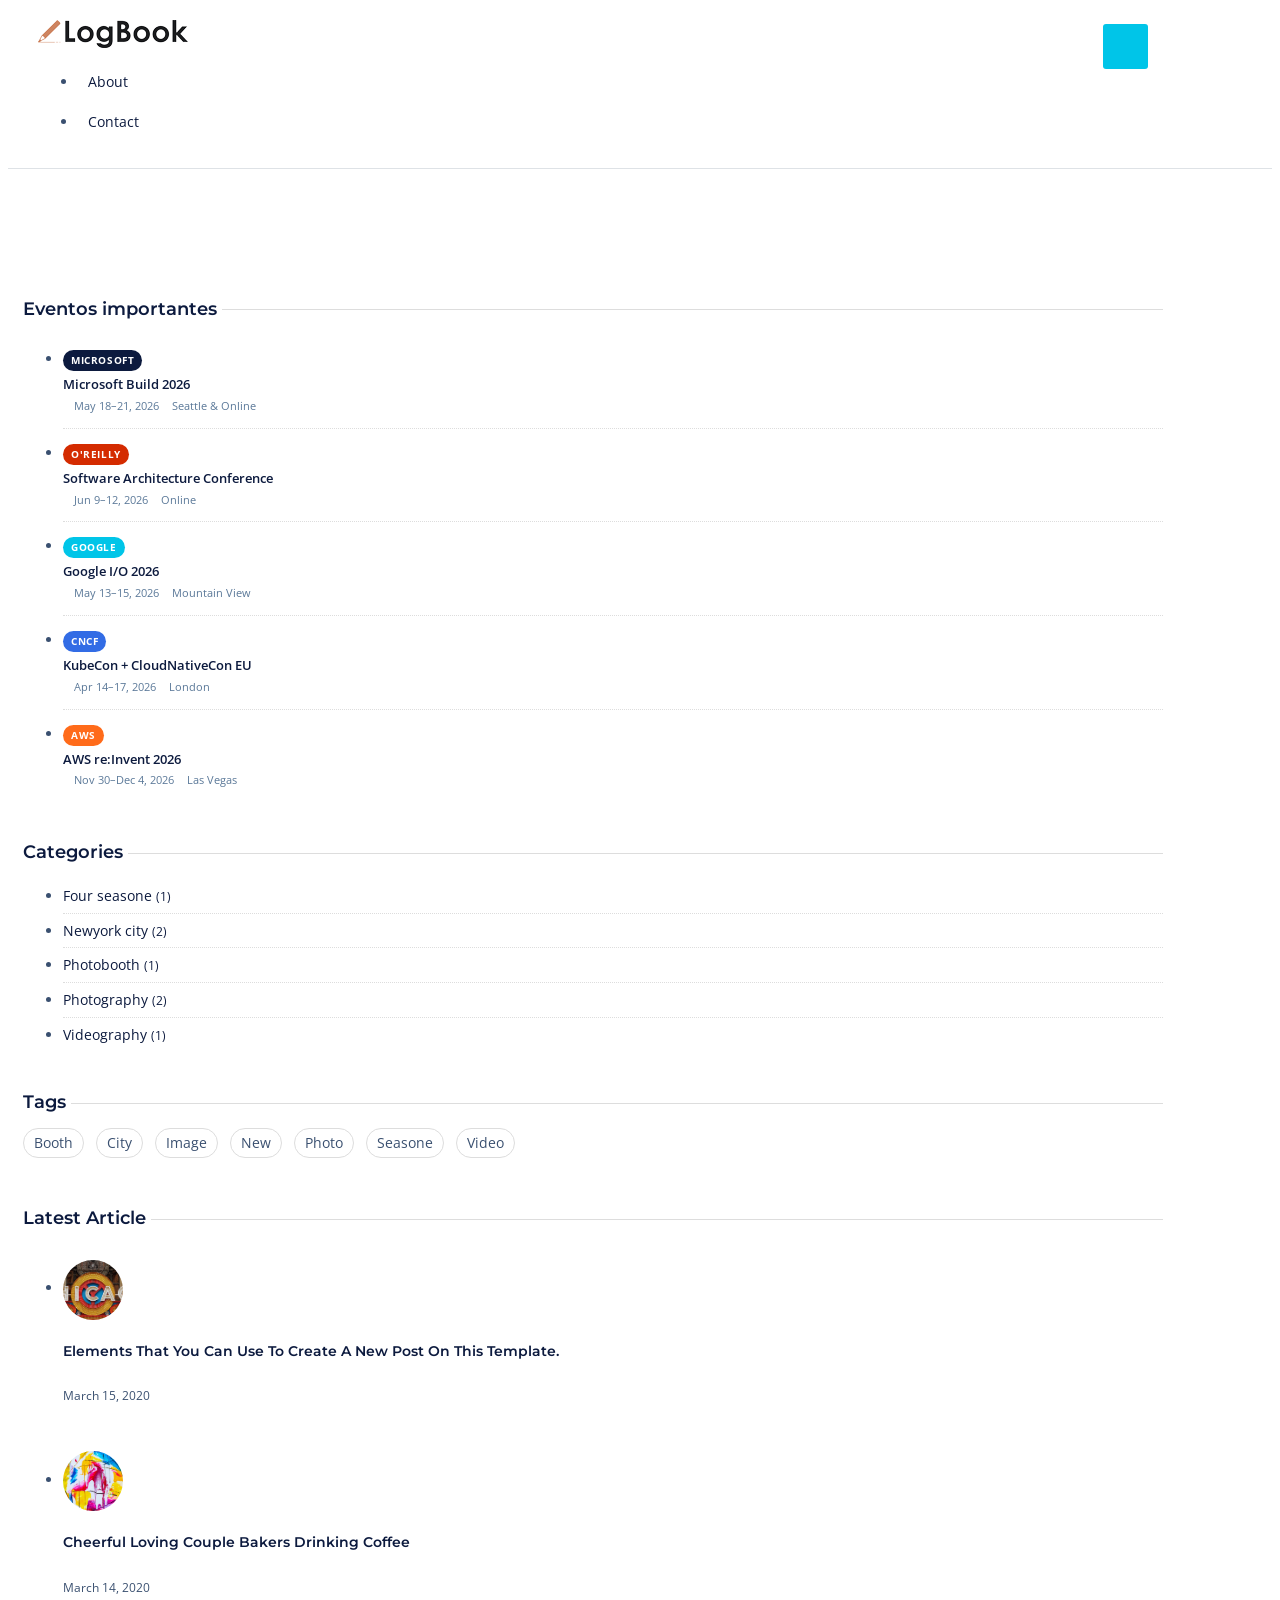
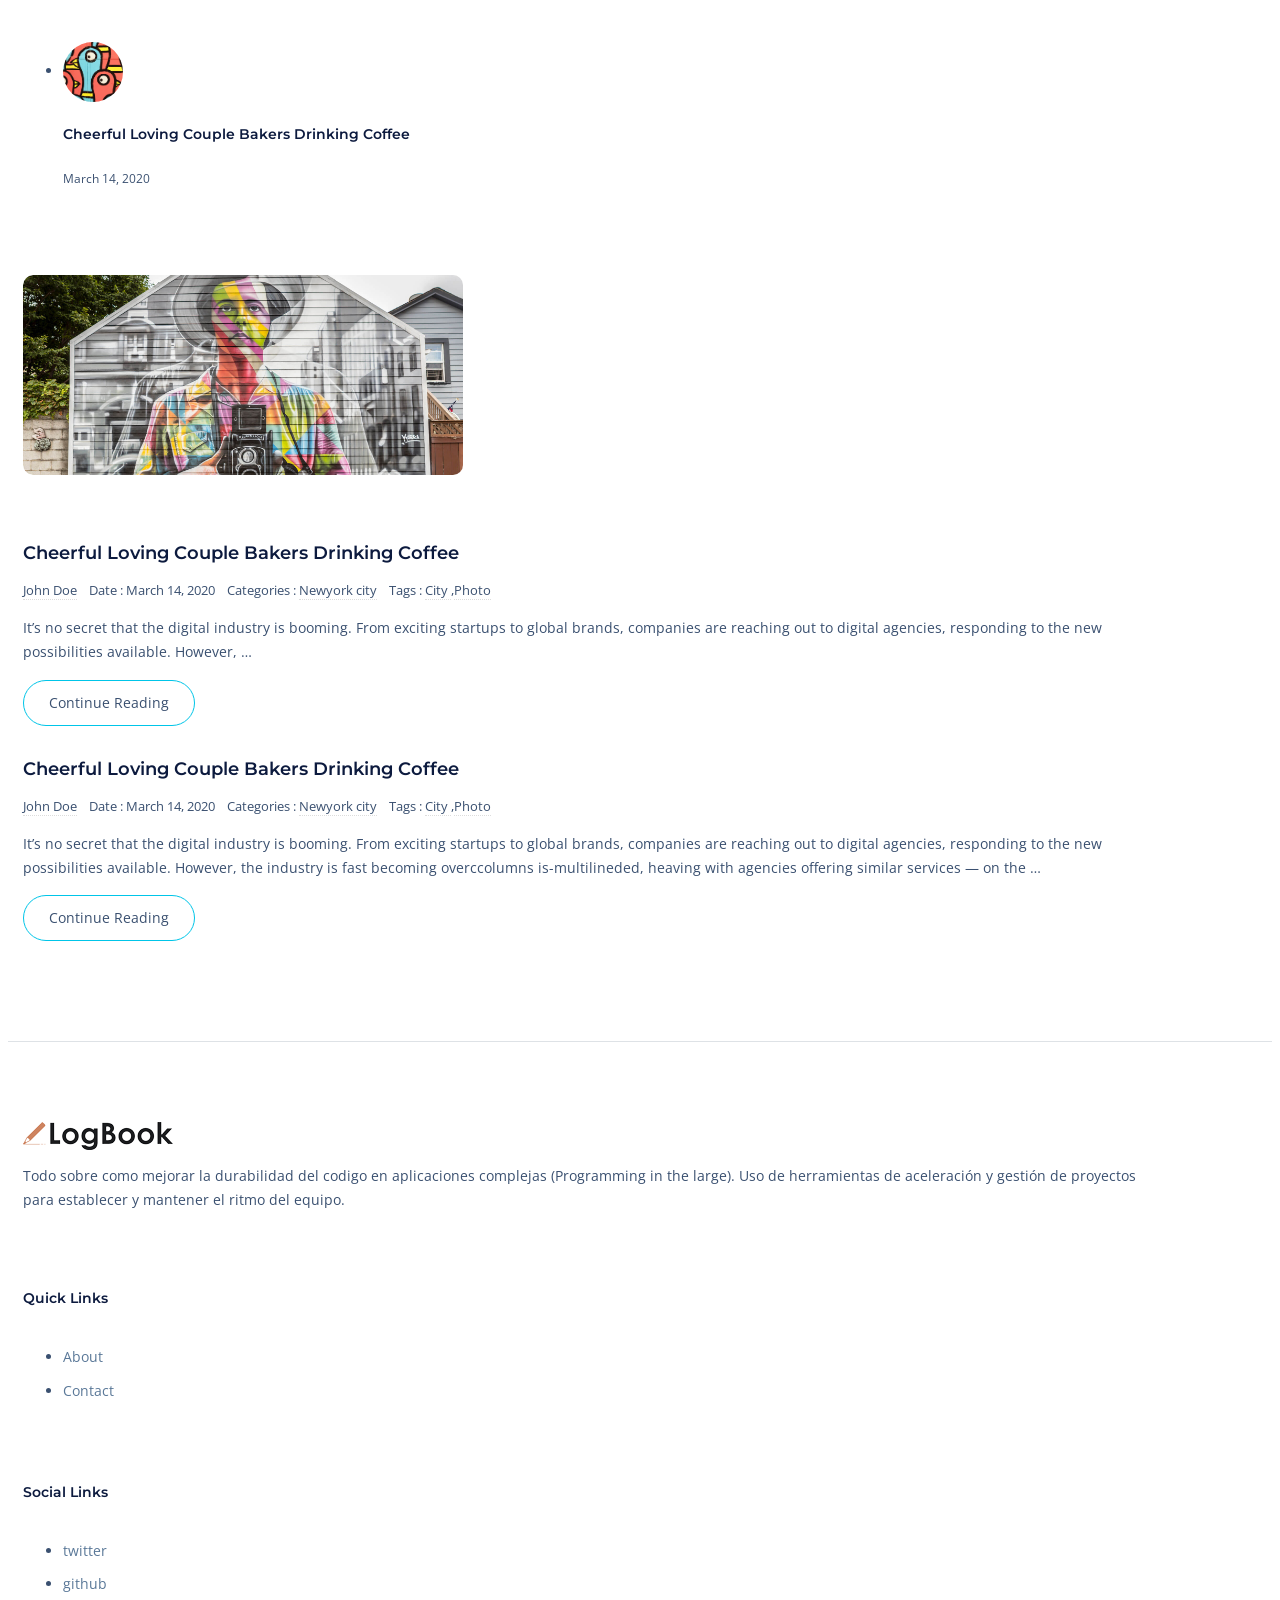
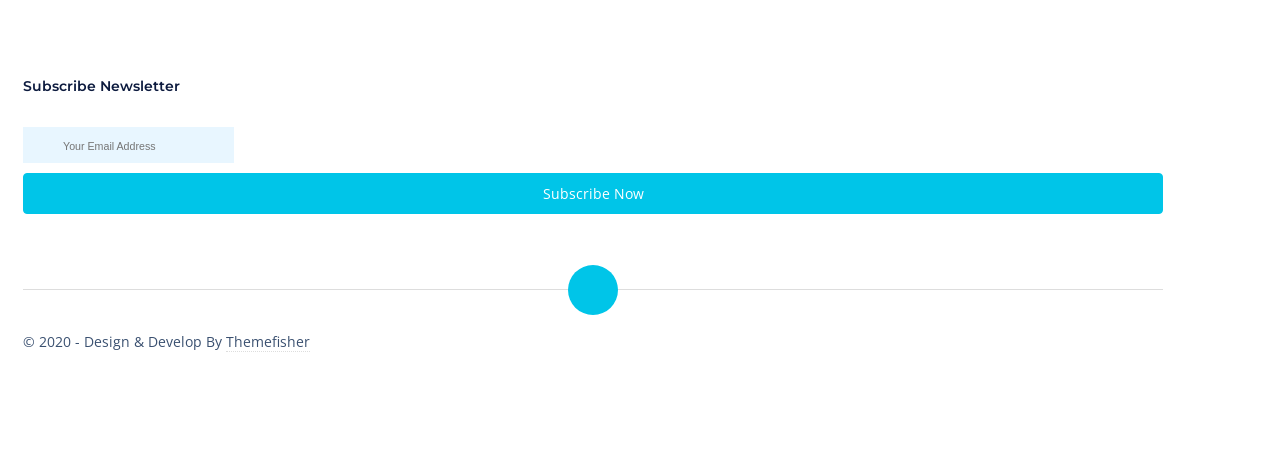
==== index.html @ 11b7b6e5 "Add files via upload" ====
<!DOCTYPE html>

<!--
 // WEBSITE: https://themefisher.com
 // TWITTER: https://twitter.com/themefisher
 // FACEBOOK: https://www.facebook.com/themefisher
 // GITHUB: https://github.com/themefisher/
-->

<html lang="en-us">

<head>
   <meta charset="utf-8">
   <title>Logbook - Homepage List Left</title>

   <!-- mobile responsive meta -->
   <meta name="viewport" content="width=device-width, initial-scale=1, maximum-scale=5">
   <meta name="description" content="This is meta description">
   <meta name="author" content="Themefisher">

   <!-- plugins -->
   <link rel="preload" href="https://fonts.gstatic.com/s/opensans/v18/mem8YaGs126MiZpBA-UFWJ0bbck.woff2" style="font-display: optional;">
   <link rel="stylesheet" href="plugins/bulma/bulma.min.css">
   <link rel="stylesheet" href="https://fonts.googleapis.com/css?family=Montserrat:600%7cOpen&#43;Sans&amp;display=swap" media="screen">

   <link rel="stylesheet" href="plugins/themify-icons/themify-icons.css">
   <link rel="stylesheet" href="plugins/slick/slick.css">

   <!-- Main Stylesheet -->
   <link rel="stylesheet" href="css/style.css">

   <!--Favicon-->
   <link rel="shortcut icon" href="images/favicon.png" type="image/x-icon">
   <link rel="icon" href="images/favicon.png" type="image/x-icon">
</head>

<body>
<!-- navigation -->
<header class="is-sticky-top bg-white border-bottom border-default">
   <div class="container">

      <nav class="navigation navbar is-white">
         <a class="navbar-brand is-inline-flex ml-0 is-align-items-center" href="index.html">
            <img src="images/logo.png" alt="logo">
         </a>
         <button role="button" class="navbar-burger burger" data-hidden="true" data-target="navigation">
            <span aria-hidden="true"></span>
            <span aria-hidden="true"></span>
            <span aria-hidden="true"></span>
         </button>

         <ul class="navbar-end navbar-menu" id="navigation">
                  
            <li class="navbar-item">
               <a class="navbar-link is-arrowless" href="about.html">About</a>
            </li>
                
            <li class="navbar-item">
               <a class="navbar-link is-arrowless" href="contact.html">Contact</a>
            </li>
            


            <!-- search -->
            <div class="search">
               <div class="search-wrapper">
                  <form action="javascript:void(0)" class="h-100">
                     <input class="search-box pl-4" id="search-query" name="s" type="search" placeholder="Type &amp; Hit Enter...">
                  </form>
                  <button id="searchClose" class="search-close"><i class="ti-close text-dark"></i></button>
               </div>
            </div>
         </ul>
      </nav>
   </div>
</header>
<!-- /navigation -->

<section class="section">
	<div class="container">
		<div class="columns is-desktop is-multiline">
			<aside class="column is-4-desktop">
				   <!-- Upcoming Events -->
   <div class="widget">
      <h5 class="widget-title"><span>Eventos importantes</span></h5>
      <ul class="list-unstyled events-list">

         <li class="event-item">
            <span class="event-badge badge-microsoft">Microsoft</span>
            <a href="#!" class="event-name">Microsoft Build 2026</a>
            <div class="event-meta">
               <i class="ti-calendar"></i> May 18–21, 2026
               <span class="event-location"><i class="ti-location-pin"></i> Seattle &amp; Online</span>
            </div>
         </li>

         <li class="event-item">
            <span class="event-badge badge-oreilly">O'Reilly</span>
            <a href="#!" class="event-name">Software Architecture Conference</a>
            <div class="event-meta">
               <i class="ti-calendar"></i> Jun 9–12, 2026
               <span class="event-location"><i class="ti-location-pin"></i> Online</span>
            </div>
         </li>

         <li class="event-item">
            <span class="event-badge badge-google">Google</span>
            <a href="#!" class="event-name">Google I/O 2026</a>
            <div class="event-meta">
               <i class="ti-calendar"></i> May 13–15, 2026
               <span class="event-location"><i class="ti-location-pin"></i> Mountain View</span>
            </div>
         </li>

         <li class="event-item">
            <span class="event-badge badge-cncf">CNCF</span>
            <a href="#!" class="event-name">KubeCon + CloudNativeCon EU</a>
            <div class="event-meta">
               <i class="ti-calendar"></i> Apr 14–17, 2026
               <span class="event-location"><i class="ti-location-pin"></i> London</span>
            </div>
         </li>

         <li class="event-item">
            <span class="event-badge badge-aws">AWS</span>
            <a href="#!" class="event-name">AWS re:Invent 2026</a>
            <div class="event-meta">
               <i class="ti-calendar"></i> Nov 30–Dec 4, 2026
               <span class="event-location"><i class="ti-location-pin"></i> Las Vegas</span>
            </div>
         </li>

      </ul>
   </div>
   <!-- categories -->
   <div class="widget">
      <h5 class="widget-title"><span>Categories</span></h5>
      <ul class="list-unstyled widget-list">
         <li><a href="#!" class="is-flex">Four seasone
               <small class="ml-auto">(1)</small></a>
         </li>
         <li><a href="#!" class="is-flex">Newyork city
               <small class="ml-auto">(2)</small></a>
         </li>
         <li><a href="#!" class="is-flex">Photobooth
               <small class="ml-auto">(1)</small></a>
         </li>
         <li><a href="#!" class="is-flex">Photography
               <small class="ml-auto">(2)</small></a>
         </li>
         <li><a href="#!" class="is-flex">Videography
               <small class="ml-auto">(1)</small></a>
         </li>
      </ul>
   </div>
   <!-- tags -->
   <div class="widget">
      <h5 class="widget-title"><span>Tags</span></h5>
      <ul class="list-inline widget-list-inline">
         <li class="list-inline-item"><a href="#!">Booth</a>
         </li>
         <li class="list-inline-item"><a href="#!">City</a>
         </li>
         <li class="list-inline-item"><a href="#!">Image</a>
         </li>
         <li class="list-inline-item"><a href="#!">New</a>
         </li>
         <li class="list-inline-item"><a href="#!">Photo</a>
         </li>
         <li class="list-inline-item"><a href="#!">Seasone</a>
         </li>
         <li class="list-inline-item"><a href="#!">Video</a>
         </li>
      </ul>
   </div>
   <!-- latest post -->
   <div class="widget">
      <h5 class="widget-title"><span>Latest Article</span></h5>
      <!-- post-item -->
      <ul class="list-unstyled widget-list">
         <li class="media widget-post is-align-items-center">
            <a href="post-elements.html">
               <img loading="lazy" src="images/post/post-6.jpg">
            </a>
            <div class="ml-4">
               <h5 class="h6 mb-0"><a href="post-elements.html">Elements That You Can Use To Create A New Post On
                     This Template.</a></h5>
               <small>March 15, 2020</small>
            </div>
         </li>
      </ul>
      <ul class="list-unstyled widget-list">
         <li class="media widget-post is-align-items-center">
            <a href="post-details-1.html">
               <img loading="lazy" src="images/post/post-1.jpg">
            </a>
            <div class="ml-4">
               <h5 class="h6 mb-0"><a href="post-details-1.html">Cheerful Loving Couple Bakers Drinking Coffee</a>
               </h5>
               <small>March 14, 2020</small>
            </div>
         </li>
      </ul>
      <ul class="list-unstyled widget-list">
         <li class="media widget-post is-align-items-center">
            <a href="post-details-2.html">
               <img loading="lazy" src="images/post/post-2.jpg">
            </a>
            <div class="ml-4">
               <h5 class="h6 mb-0"><a href="post-details-2.html">Cheerful Loving Couple Bakers Drinking Coffee</a>
               </h5>
               <small>March 14, 2020</small>
            </div>
         </li>
      </ul>
   </div>
			</aside>
			<div class="column is-8-desktop">
				<article class="columns is-multiline is-justify-content-center mb-6">
					<div class="column is-4-tablet">
						<div class="post-slider slider-sm">
							<img loading="lazy" src="images/post/post-5.jpg" class="" alt="post-thumb" style="height:200px; object-fit: cover;">
						</div>
					</div>
					<div class="column is-8-tablet">
						<h3 class="h5"><a class="post-title" href="post-details-1.html">Cheerful Loving Couple Bakers Drinking
                        Coffee</a></h3>
						<ul class="list-inline post-meta mb-2">
							<li class="list-inline-item"><i class="ti-user mr-2"></i><a href="author.html">John Doe</a>
							</li>
							<li class="list-inline-item">Date : March 14, 2020</li>
							<li class="list-inline-item">Categories : <a href="#!" class="ml-1">Newyork city </a>
							</li>
							<li class="list-inline-item">Tags : <a href="#!" class="ml-1">City </a> ,<a href="#!" class="ml-1">Photo </a>
							</li>
						</ul>
						<p>It’s no secret that the digital industry is booming. From exciting startups to global brands, companies are reaching out to digital agencies, responding to the new possibilities available. However, …</p> <a href="post-details-1.html" class="btn btn-outline-primary">Continue Reading</a>
					</div>
				</article>
				<article class="columns is-multiline is-justify-content-center mb-6">
					<div class="column is-12">
						<h3 class="h5"><a class="post-title" href="post-details-2.html">Cheerful Loving Couple Bakers Drinking
                        Coffee</a></h3>
						<ul class="list-inline post-meta mb-2">
							<li class="list-inline-item"><i class="ti-user mr-2"></i><a href="author.html">John Doe</a>
							</li>
							<li class="list-inline-item">Date : March 14, 2020</li>
							<li class="list-inline-item">Categories : <a href="#!" class="ml-1">Newyork city </a>
							</li>
							<li class="list-inline-item">Tags : <a href="#!" class="ml-1">City </a> ,<a href="#!" class="ml-1">Photo </a>
							</li>
						</ul>
						<p>It’s no secret that the digital industry is booming. From exciting startups to global brands, companies are reaching out to digital agencies, responding to the new possibilities available. However, the industry is fast becoming overccolumns is-multilineded, heaving with agencies offering similar services — on the …</p> <a href="post-details-2.html" class="btn btn-outline-primary">Continue Reading</a>
					</div>
				</article>
			</div>
		</div>
	</div>
</section>

   <footer class="section-sm pb-0 border-top border-default">
      <div class="container">
         <div class="columns is-multiline is-justify-content-space-between">
            <div class="column is-3-desktop">
               <a class="mb-5 is-block" href="index.html">
                  <img class="" width="150px" src="images/logo.png" alt="LogBook">
               </a>
               <p>Todo sobre como mejorar la durabilidad del codigo en aplicaciones complejas (Programming in the large). Uso de herramientas de aceleración y gestión de proyectos para establecer y mantener el ritmo del equipo. </p>
            </div>

            <div class="column is-2-widescreen is-3-desktop is-6">
               <h6 class="mb-4">Quick Links</h6>
               <ul class="list-unstyled footer-list">
                  <li><a href="about.html">About</a></li>
                  <li><a href="contact.html">Contact</a></li>
               </ul>
            </div>

            <div class="column is-2-widescreen is-3-desktop is-6">
               <h6 class="mb-4">Social Links</h6>
               <ul class="list-unstyled footer-list">
                  <li><a href="#">twitter</a></li>
                  <li><a href="#">github</a></li>
               </ul>
            </div>

            <div class="column is-3-desktop">
               <h6 class="mb-4">Subscribe Newsletter</h6>
               <form class="subscription" action="javascript:void(0)" method="post">
                  <div class="is-relative">
                     <i class="ti-email email-icon"></i>
                     <input type="email" class="input" placeholder="Your Email Address">
                  </div>
                  <button class="btn btn-primary w-100 rounded mt-2" type="submit">Subscribe now</button>
               </form>
            </div>
         </div>
         <div class="scroll-top">
            <a href="javascript:void(0);" id="scrollTop"><i class="ti-angle-up"></i></a>
         </div>
         <div class="has-text-centered">
            <p class="content">&copy; 2020 - Design &amp; Develop By <a href="https://themefisher.com/" target="_blank">Themefisher</a></p>
         </div>
      </div>
   </footer>


   <!-- JS Plugins -->
   <script src="plugins/jQuery/jquery.min.js"></script>
   <script src="plugins/slick/slick.min.js"></script>

   <!-- Main Script -->
   <script src="js/script.js"></script>
</body>
</html>
---- css/style.css ----
/**
 * WEBSITE: https://themefisher.com
 * TWITTER: https://twitter.com/themefisher
 * FACEBOOK: https://www.facebook.com/themefisher
 * GITHUB: https://github.com/themefisher/
 */

/*!------------------------------------------------------------------
[MAIN STYLESHEET]

PROJECT:	Project Name
VERSION:	Versoin Number
-------------------------------------------------------------------*/
/*------------------------------------------------------------------
[TABLE OF CONTENTS]
-------------------------------------------------------------------*/
/*  typography */
body {
  line-height: 1.7;
  font-family: "Open Sans", sans-serif;
  -webkit-font-smoothing: antialiased;
  color: #3A5070;
  font-size: 14px;
}

p, .paragraph {
  font-weight: 400;
  color: #3A5070;
  font-size: 14px;
  line-height: 1.7;
  font-family: "Open Sans", sans-serif;
  margin-bottom: 1rem;
}

h1, h2, h3, h4, h5, h6 {
  color: #0C1A3E;
  font-family: "Montserrat", sans-serif;
  font-weight: 600;
  line-height: 1.2;
}

h1, .h1 {
  font-size: 45px;
}

h2, .h2 {
  font-size: 36px;
}

h3, .h3 {
  font-size: 28px;
  margin-bottom: 0.5rem;
}

h4, .h4 {
  font-size: 22px;
}

h5, .h5 {
  font-size: 18px;
}

h6, .h6 {
  font-size: 14px;
}

/* Button style */
.btn {
  font-size: 14px;
  font-family: "Open Sans", sans-serif;
  text-transform: capitalize;
  padding: 10px 25px;
  border-radius: 50px;
  border: 1px solid;
  position: relative;
  z-index: 1;
  transition: 0.2s ease;
  display: inline-block;
}
.btn:hover, .btn:active, .btn:focus {
  outline: 0;
  box-shadow: none !important;
}

.btn-primary {
  background: #00C5E8;
  color: #fff;
  border-color: #00C5E8;
}
.btn-primary:active, .btn-primary:hover, .btn-primary.focus, .btn-primary.active {
  background: #00C5E8 !important;
  border-color: #00C5E8 !important;
}

.btn-outline-primary {
  background: transparent;
  color: #3A5070;
  border-color: #00C5E8;
}
.btn-outline-primary:active, .btn-outline-primary:hover, .btn-outline-primary.focus, .btn-outline-primary.active {
  background: #00C5E8 !important;
  border-color: #00C5E8 !important;
  color: #fff;
}

.btn-outline-light {
  background: transparent;
  color: #3A5070;
  border-color: #ddd;
}
.btn-outline-light:active, .btn-outline-light:hover, .btn-outline-light.focus, .btn-outline-light.active {
  background: #E8F6FF !important;
  border-color: #ddd !important;
}

body {
  background-color: #fff;
  overflow-x: hidden;
}

::-moz-selection {
  background: #33D4F5;
  color: #fff;
}

::selection {
  background: #33D4F5;
  color: #fff;
}

/* preloader */
.preloader {
  position: fixed;
  top: 0;
  left: 0;
  right: 0;
  bottom: 0;
  background-color: #fff;
  z-index: 9999;
  display: flex;
  align-items: center;
  justify-content: center;
}

img {
  vertical-align: middle;
  border: 0;
}

a,
a:hover,
a:focus {
  text-decoration: none;
}

a,
button,
select {
  cursor: pointer;
  transition: 0.2s ease;
}
a:focus,
button:focus,
select:focus {
  outline: 0;
}

a:hover {
  color: #00C5E8;
}

.slick-slide {
  outline: 0;
}

@media screen and (min-width: 1216px) {
  .container:not(.is-max-desktop) {
    max-width: 1140px;
  }
}
@media (max-width: 1023px) {
  .container {
    max-width: 765px;
  }
}
@media (max-width: 768px) {
  .container {
    max-width: 540px;
  }
}

.container,
.container-fluid {
  padding-left: 15px;
  padding-right: 15px;
}

.column {
  padding: 15px;
}

.columns {
  margin-left: -15px;
  margin-right: -15px;
  margin-top: -15px;
}

.columns:last-child {
  margin-bottom: -15px;
}

.section {
  padding-top: 100px;
  padding-bottom: 100px;
  padding-left: 0 !important;
  padding-right: 0 !important;
}
.section-sm {
  padding-top: 80px;
  padding-bottom: 80px;
}

.bg-cover {
  background-size: cover;
  background-position: center center;
  background-repeat: no-repeat;
}

.border-primary {
  border-color: #ddd !important;
}

/* overlay */
.overlay {
  position: relative;
}
.overlay::before {
  position: absolute;
  content: "";
  height: 100%;
  width: 100%;
  top: 0;
  left: 0;
  background: #000;
  opacity: 0.5;
}

.outline-0 {
  outline: 0 !important;
}

.d-unset {
  display: unset !important;
}

.bg-primary {
  background: #00C5E8 !important;
}

.text-primary {
  color: #00C5E8 !important;
}

.text-color {
  color: #3A5070;
}

.mb-10 {
  margin-bottom: 10px !important;
}

.mb-20 {
  margin-bottom: 20px !important;
}

.mb-30 {
  margin-bottom: 30px !important;
}

.mb-40 {
  margin-bottom: 40px !important;
}

.mb-50 {
  margin-bottom: 50px !important;
}

.mb-60 {
  margin-bottom: 60px !important;
}

.mb-70 {
  margin-bottom: 70px !important;
}

.mb-80 {
  margin-bottom: 80px !important;
}

.mb-90 {
  margin-bottom: 90px !important;
}

.mb-100 {
  margin-bottom: 100px !important;
}

.zindex-1 {
  z-index: 1;
}

.overflow-hidden {
  overflow: hidden;
}

.rounded-lg, .post-slider {
  border-radius: 10px !important;
}

.border-default {
  border-color: #ddd !important;
}

.input {
  background-color: transparent;
  box-shadow: none !important;
  height: calc(1.5em + 0.75rem + 2px);
}
.input:focus {
  outline: 0;
  box-shadow: none;
  border-color: #00C5E8;
}
.input::-moz-placeholder {
  font-size: 80%;
}
.input::placeholder {
  font-size: 80%;
}

.list-inline {
  padding-left: 0;
  list-style: none;
}
.list-inline .list-inline-item {
  display: inline-block;
}
.list-inline .list-inline-item:not(:last-child) {
  margin-right: 0.5rem;
}

.mx-auto {
  margin-left: auto;
  margin-right: auto;
}

.ml-auto {
  margin-left: auto;
}

.w-100 {
  width: 100%;
}

.bg-white {
  background-color: #fff;
}

.is-roundless {
  border-radius: 0;
}

[data-toggle=collapse] .fa {
  pointer-events: none;
}
[data-toggle=collapse][aria-expanded=true] .fa-plus::before {
  content: "\f068";
}

.is-borderless {
  border: 0 !important;
}

.is-sticky-top {
  position: -webkit-sticky;
  position: sticky;
  top: 0;
  z-index: 1020;
}

.border {
  border: 1px solid #dee2e6 !important;
}

.border-default {
  border-color: #ddd !important;
}

.border-top {
  border-top: 1px solid #dee2e6 !important;
}

.border-right {
  border-right: 1px solid #dee2e6 !important;
}

.border-bottom {
  border-bottom: 1px solid #dee2e6 !important;
}

.border-left {
  border-left: 1px solid #dee2e6 !important;
}

.border-0 {
  border: 0 !important;
}

.border-top-0 {
  border-top: 0 !important;
}

.border-right-0 {
  border-right: 0 !important;
}

.border-bottom-0 {
  border-bottom: 0 !important;
}

.border-left-0 {
  border-left: 0 !important;
}

.border-secondary {
  border-color: #6c757d !important;
}

.border-light {
  border-color: #f8f9fa !important;
}

.border-dark {
  border-color: #343a40 !important;
}

.border-white {
  border-color: #fff !important;
}

.border-muted {
  border-color: #404751 !important;
}

.h-100 {
  height: 100%;
}

.rounded {
  border-radius: 0.25rem !important;
}

.no-pointer {
  pointer-events: none;
}

.navbar-item {
  margin: 0;
  padding: 0.5rem 0.6rem;
}
@media (max-width: 1023px) {
  .navbar-item {
    text-align: center;
  }
}
.navbar-item .navbar-link {
  text-transform: capitalize;
  color: #0C1A3E;
}
.navbar-item .navbar-link:active, .navbar-item .navbar-link:hover {
  color: #00C5E8 !important;
  background-color: transparent !important;
}
.navbar-item .navbar-link::after {
  display: none;
}

.navbar.is-white .navbar-item.has-dropdown.is-active .navbar-link, .navbar.is-white .navbar-item.has-dropdown:focus .navbar-link, .navbar.is-white .navbar-item.has-dropdown:hover .navbar-link {
  color: #00C5E8 !important;
  background-color: transparent !important;
}

.navbar-link:not(.is-arrowless) {
  padding-right: 0.75rem !important;
}

.navbar {
  padding: 12px 15px;
}
@media (max-width: 1023px) {
  .navbar {
    padding: 12px 0;
  }
}
.navbar .has-dropdown {
  padding: 0.5rem 0.6rem;
}
.navbar .has-dropdown:hover .navbar-dropdown {
  visibility: visible;
  opacity: 1;
  transform: scaleX(1);
}
.navbar .has-dropdown .navbar-dropdown {
  box-shadow: 0px 3px 9px 0px rgba(0, 0, 0, 0.12);
  padding: 10px 0;
  border: 0;
  top: 50px;
  left: 0px;
  border-radius: 0;
  display: block;
  visibility: hidden;
  transition: 0.3s ease;
  opacity: 0;
  transform: scale(0.8);
  background: #fff;
  border-radius: 10px;
}
@media (max-width: 1023px) {
  .navbar .has-dropdown .navbar-dropdown {
    display: none;
    opacity: 1;
    visibility: visible;
    transform: scale(1);
    transform-origin: unset;
  }
}
.navbar .has-dropdown .navbar-item {
  position: relative;
  color: #0C1A3E;
  transition: 0.2s ease;
  font-size: 14px;
  padding: 6px 25px;
}
.navbar .has-dropdown .navbar-item:not(:last-child) {
  padding-bottom: 10px;
}
.navbar .has-dropdown .navbar-item:hover {
  color: #00C5E8 !important;
  background: transparent;
}

.navbar-burger:hover,
.navbar-burger {
  color: #fff !important;
  height: 2.8rem;
  width: 2.8rem;
  border: 0;
  border-radius: 3px;
  float: right;
  background-color: #00C5E8;
  margin-top: 4px;
}

/* search */
.search-btn {
  border: 0;
  background: transparent;
}

.search-wrapper {
  position: absolute;
  top: 0;
  left: 0;
  right: 0;
  height: 100%;
  z-index: 2;
  visibility: hidden;
  transition: 0.2s ease;
  opacity: 0;
}
.search-wrapper.open {
  visibility: visible;
  opacity: 1;
}

.search-box {
  height: 100%;
  width: 100%;
  border: 0;
  background: #fff;
  font-size: 20px;
  padding: 0;
}
.search-box:focus {
  box-shadow: none !important;
  outline: 0;
}

.search-close {
  position: absolute;
  right: 5px;
  top: 50%;
  transform: translateY(-50%);
  border: 0;
  background: transparent;
  page-break-after: 10px;
  font-size: 20px;
}

.post-title {
  color: #0C1A3E;
}
.post-title:hover {
  color: #00C5E8;
}

.post-meta li {
  margin-right: 10px;
  font-size: 90%;
}
.post-meta a {
  color: #3A5070;
  border-bottom: 1px dotted #ddd;
}
.post-meta a:hover {
  color: #00C5E8;
}

.recent-thumb-alt {
  font-size: 0;
  height: 60px;
  width: 60px;
  border-radius: 50%;
  background-color: #00C5E8;
  text-align: center;
}
.recent-thumb-alt::first-letter {
  font-size: 40px;
  line-height: 60px;
  color: #fff;
}

.social-icons {
  margin-bottom: 0;
}
.social-icons a {
  display: block;
  color: #5A7898;
  padding: 5px;
  font-size: 14px;
}
.social-icons a:hover {
  color: #00C5E8;
}

.social-icons-rounded {
  margin-bottom: 0;
}
.social-icons-rounded a {
  display: block;
  color: #5A7898;
  font-size: 14px;
  height: 40px;
  width: 40px;
  line-height: 40px;
  border-radius: 50%;
  border: 1px solid #ddd;
}
.social-icons-rounded a:hover {
  color: #00C5E8;
  border-color: #00C5E8;
}

.post-slider {
  overflow: hidden;
  margin-bottom: 20px;
}
.post-slider img {
  border-radius: inherit;
}
.post-slider:hover .prevArrow {
  left: 10px;
}
.post-slider:hover .nextArrow {
  right: 10px;
}

.slider-sm .slick-arrow {
  height: 35px;
  width: 35px;
  line-height: 35px;
}

.slick-arrow {
  position: absolute;
  top: 50%;
  transform: translateY(-50%);
  z-index: 9;
  height: 50px;
  width: 50px;
  line-height: 50px;
  border-radius: 50%;
  background: rgba(0, 197, 232, 0.55);
  color: #fff;
  border: 0;
}
@media (max-width: 575px) {
  .slick-arrow {
    display: none;
  }
}
.slick-arrow:focus {
  outline: 0;
}
.slick-arrow:hover {
  background: #00C5E8;
}

.prevArrow {
  left: -60px;
}

.nextArrow {
  right: -60px;
}

.pagination {
  margin-top: 50px;
}
.pagination .page-item .page-link {
  display: inline-block;
  width: 40px;
  height: 40px;
  line-height: 40px;
  border-radius: 50%;
  background: #E8F6FF;
  text-align: center;
  padding: 0;
  margin-right: 10px;
  border: 0;
  color: #3A5070;
}
.pagination .page-item .page-link:hover {
  background: #00C5E8;
  color: #fff;
}
.pagination .page-item .page-link:focus {
  box-shadow: none;
}
.pagination .page-item:first-child .page-link, .pagination .page-item:last-child .page-link {
  border-radius: 50%;
}
.pagination .page-item.active .page-link {
  background: #00C5E8;
  color: #fff;
}

.content * {
  word-break: break-word;
  overflow-wrap: break-word;
}
.content img {
  max-width: 100%;
}
.content h1,
.content h2,
.content h3,
.content h4,
.content h5,
.content h6 {
  font-weight: 500;
}
.content h4 {
  font-size: 22px;
}
.content strong {
  font-weight: 600;
}
.content a {
  color: #3A5070;
  border-bottom: 1px dotted #ddd;
}
.content a:hover {
  color: #00C5E8;
}
.content ol,
.content ul {
  padding-left: 20px;
  margin-left: 0 !important;
}
.content ol li,
.content ul li {
  margin-bottom: 10px;
}
.content ul {
  padding-left: 0;
  margin-bottom: 20px;
  list-style-type: none;
}
.content ul li {
  padding-left: 20px;
  position: relative;
}
.content ul li::before {
  position: absolute;
  content: "";
  height: 8px;
  width: 8px;
  border-radius: 50%;
  background: #76FF03;
  left: 3px;
  top: 8px;
}
.content table {
  width: 100%;
  max-width: 100%;
  margin-bottom: 1rem;
  border: 1px solid #ddd;
}
.content table td,
.content table th {
  padding: 0.75rem;
  vertical-align: top;
  margin-bottom: 0;
}
.content tr:not(:last-child) {
  border-bottom: 1px solid #ddd;
}
.content th {
  font-weight: 500;
}
.content thead {
  background: #E8F6FF;
  margin-bottom: 0;
}
.content thead tr {
  border-bottom: 1px solid #ddd;
}
.content tbody {
  background: #F5FCFF;
  margin-bottom: 0;
}
.content .notices {
  margin: 2rem 0;
  position: relative;
  overflow: hidden;
}
.content .notices p {
  padding: 10px;
  margin-bottom: 0;
}
.content .notices p::before {
  position: absolute;
  top: 2px;
  color: #fff;
  font-family: "themify";
  font-weight: 900;
  content: "\e717";
  left: 10px;
}
.content .notices.note p {
  border-top: 30px solid #6ab0de;
  background: #E8F6FF;
}
.content .notices.note p::after {
  content: "Note";
  position: absolute;
  top: 2px;
  color: #fff;
  left: 2rem;
}
.content .notices.tip p {
  border-top: 30px solid #78C578;
  background: #E8F6FF;
}
.content .notices.tip p::after {
  content: "Tip";
  position: absolute;
  top: 2px;
  color: #fff;
  left: 2rem;
}
.content .notices.info p {
  border-top: 30px solid #F0B37E;
  background: #E8F6FF;
}
.content .notices.info p::after {
  content: "Info";
  position: absolute;
  top: 2px;
  color: #fff;
  left: 2rem;
}
.content .notices.warning p {
  border-top: 30px solid #E06F6C;
  background: #E8F6FF;
}
.content .notices.warning p::after {
  content: "Warning";
  position: absolute;
  top: 2px;
  color: #fff;
  left: 2rem;
}
.content blockquote {
  font-size: 20px !important;
  color: #3A5070;
  padding: 20px 40px;
  border-left: 4px solid #76FF03;
  margin: 40px 0;
  font-weight: bold;
  background: #E8F6FF;
}
.content blockquote p {
  margin-bottom: 0 !important;
}
.content pre {
  display: block;
  padding: 9.5px;
  margin: 10px 0px 10px;
  white-space: pre-wrap;
}
.content code {
  margin-bottom: 0 !important;
  font-size: 100%;
}

.code-tabs {
  overflow: hidden;
  margin-bottom: 20px;
  background-color: #fff;
}
.code-tabs .tab-pane {
  display: none;
}
.code-tabs .tab-pane.active {
  display: block;
}
.code-tabs .nav-tabs {
  list-style: none;
  margin: 0 !important;
}
.code-tabs .nav-tabs li {
  padding: 0 !important;
  margin: 0 !important;
}
.code-tabs .nav-tabs li::before {
  display: none;
}
.code-tabs .nav-tabs li a {
  border-radius: 0 !important;
  box-shadow: none !important;
}
.code-tabs .nav-tabs li a:focus {
  border-color: #00C5E8;
}
.code-tabs .nav-tabs li.active a {
  color: #fff;
  background-color: #00C5E8;
  border-color: #00C5E8;
}
.code-tabs .tab-content {
  padding: 20px 15px;
  border: 1px solid #ddd;
}

.title-bordered {
  border: 1px solid #ddd;
  border-radius: 40px;
  padding: 2px;
}
.title-bordered h1,
.title-bordered h2,
.title-bordered h3,
.title-bordered h4,
.title-bordered h5,
.title-bordered h6 {
  background: #E8F6FF;
  padding: 10px 25px;
  margin-bottom: 0;
  border-radius: inherit;
  display: inline-block;
}

.field {
  margin-bottom: 20px !important;
}
.field label {
  font-size: 13px;
  color: #0C1A3E;
}
.field .input {
  border-color: #ddd;
}
.field .input:focus {
  outline: 0;
  box-shadow: none;
  border-color: #00C5E8;
}
.field textarea.input {
  height: 120px;
}

.widget {
  background: #fff;
  margin-bottom: 40px;
}
.widget-title {
  position: relative;
  margin-bottom: 15px;
}
.widget-title span {
  background: #fff;
  position: relative;
  padding-right: 5px;
  z-index: 1;
}
.widget-title::before {
  position: absolute;
  content: "";
  right: 0;
  height: 1px;
  width: 100%;
  background: #ddd;
  top: 50%;
}
.widget-search {
  position: relative;
}
.widget-search input {
  border: 0;
  border-bottom: 1px dotted #ddd;
  width: 100%;
  height: 40px;
}
.widget-search input:focus {
  outline: 0;
}
.widget-search input::-moz-placeholder {
  font-size: 90%;
}
.widget-search input::placeholder {
  font-size: 90%;
}
.widget-search button {
  height: 30px;
  width: 30px;
  line-height: 30px;
  display: inline-block;
  padding: 0;
  background: #E8F6FF;
  color: #0C1A3E;
  text-align: center;
  border-radius: 50%;
  position: absolute;
  right: 0;
  top: 5px;
  border: 0;
  font-size: 12px;
}
.widget-list li {
  padding: 5px 0;
}
.widget-list li:not(:last-child) {
  border-bottom: 1px dotted #ddd;
}
.widget-list li a {
  color: #0C1A3E;
}
.widget-list li a:hover {
  color: #00C5E8;
}
.widget-list-inline li {
  margin-bottom: 10px;
}
.widget-list-inline li a {
  padding: 2px 10px;
  border: 1px solid #ddd;
  border-radius: 40px;
  display: block;
  color: #3A5070;
}
.widget-list-inline li a:hover {
  border-color: #00C5E8;
  background: #00C5E8;
  color: #fff;
}
.widget-post {
  padding: 15px 0 !important;
}
.widget-post img {
  height: 60px;
  width: 60px;
  max-width: 60px;
  border-radius: 50%;
  -o-object-fit: cover;
     object-fit: cover;
}

.footer-list a {
  display: block;
  color: #5A7898;
  padding: 5px 0;
}
.footer-list a:hover {
  color: #00C5E8;
}

.subscription .input {
  background-color: #E8F6FF;
  border: 0;
  margin-bottom: 10px;
  padding-left: 40px;
}
.subscription .email-icon {
  position: absolute;
  left: 10px;
  top: 10px;
  font-size: 18px;
  color: #00C5E8;
  z-index: 2;
}

.quote {
  background-color: #E8F6FF;
  display: flex;
  padding: 20px;
}
.quote i {
  font-size: 24px;
  color: #00C5E8;
  margin-right: 10px;
}
.quote p {
  font-style: italic;
}
.quote-by {
  color: #00C5E8;
}

/* ---- Events Widget ---- */
.events-list {
  margin: 0;
}

.event-item {
  padding: 12px 0;
  border-bottom: 1px dotted #ddd;
}
.event-item:last-child {
  border-bottom: 0;
}

.event-badge {
  display: inline-block;
  font-size: 10px;
  font-weight: 700;
  letter-spacing: 0.06em;
  text-transform: uppercase;
  padding: 2px 8px;
  border-radius: 40px;
  color: #fff;
  margin-bottom: 5px;
}

.badge-microsoft { background: #0C1A3E; }
.badge-oreilly   { background: #D42B00; }
.badge-google    { background: #00C5E8; }
.badge-cncf      { background: #326CE5; }
.badge-aws       { background: #FF6B1A; }

.event-name {
  display: block;
  font-size: 13px;
  font-weight: 600;
  color: #0C1A3E;
  line-height: 1.3;
  margin-bottom: 4px;
}
.event-name:hover {
  color: #00C5E8;
}

.event-meta {
  font-size: 11px;
  color: #5A7898;
  display: flex;
  flex-wrap: wrap;
  gap: 8px;
  align-items: center;
}
.event-meta i {
  margin-right: 3px;
  color: #00C5E8;
}
.event-location {
  display: flex;
  align-items: center;
  gap: 2px;
}

.scroll-top {
  border-top: 1px solid #ddd;
  position: relative;
  margin: 60px 0 40px;
}
.scroll-top a {
  position: absolute;
  top: 50%;
  left: 50%;
  transform: translate(-50%, -50%);
  height: 50px;
  width: 50px;
  border-radius: 50%;
  background-color: #00C5E8;
  color: #fff;
  text-align: center;
  line-height: 50px;
  display: block;
}
/*# sourceMappingURL=style.css.map */
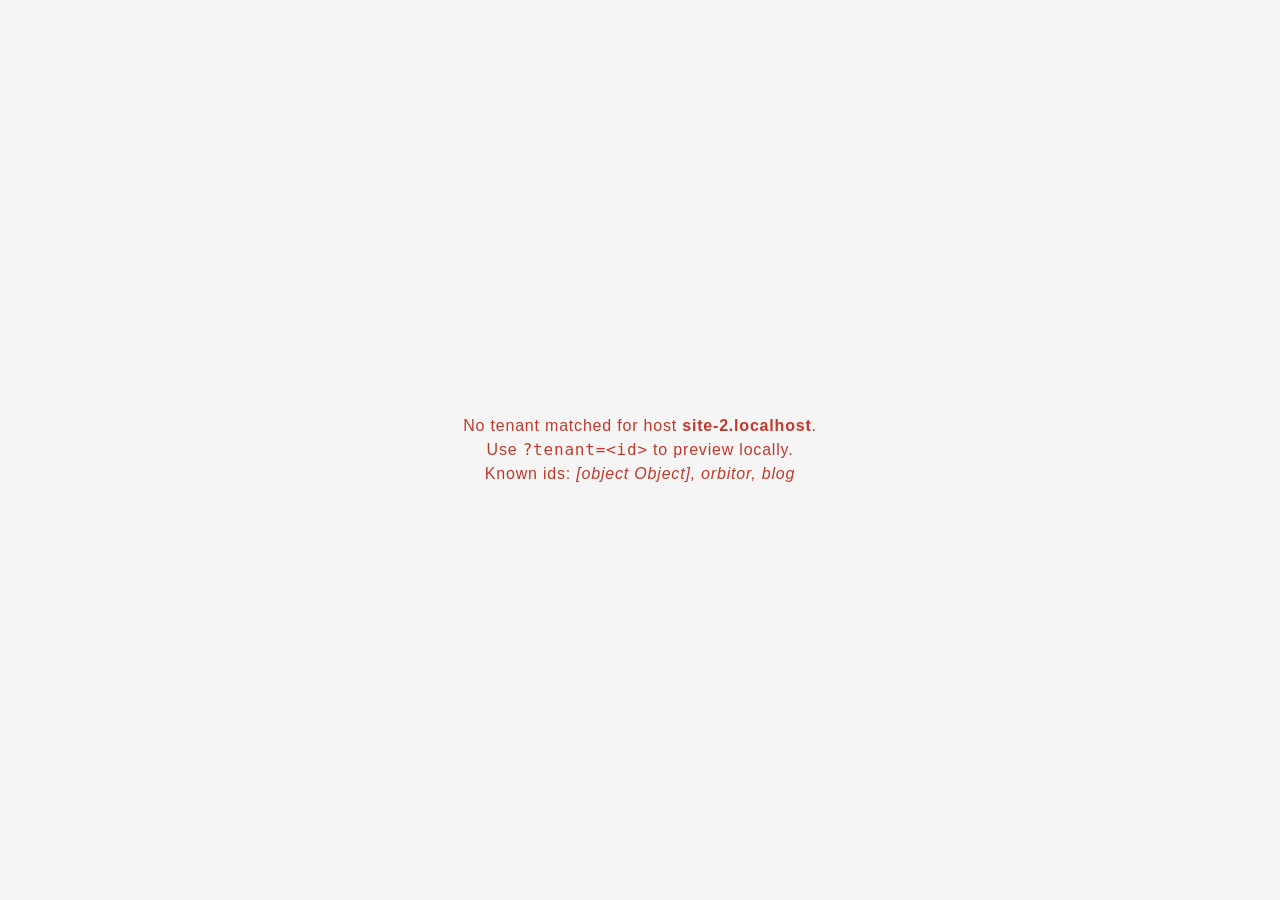
==== commit 4a8051a8: "added orbitor folder" ====
--- a/index.html
+++ b/index.html
@@ -1,315 +1,55 @@
 <!DOCTYPE html>
+<html lang="en">
+<head>
+  <meta charset="UTF-8">
+  <meta name="viewport" content="width=device-width, initial-scale=1, maximum-scale=5">
+  <title>Loading…</title>
+  <style>
+    *, *::before, *::after { box-sizing: border-box; margin: 0; padding: 0; }
+    body { font-family: sans-serif; background: #f5f5f5; }
 
-<!--
- // WEBSITE: https://themefisher.com
- // TWITTER: https://twitter.com/themefisher
- // FACEBOOK: https://www.facebook.com/themefisher
- // GITHUB: https://github.com/themefisher/
--->
+    #loader {
+      position: fixed;
+      inset: 0;
+      display: flex;
+      flex-direction: column;
+      align-items: center;
+      justify-content: center;
+      gap: 1rem;
+      background: #f5f5f5;
+      z-index: 9999;
+      transition: opacity 0.3s ease;
+    }
+    #loader.hidden { opacity: 0; pointer-events: none; }
 
-<html lang="en-us">
+    .spinner {
+      width: 40px;
+      height: 40px;
+      border: 3px solid #ddd;
+      border-top-color: #555;
+      border-radius: 50%;
+      animation: spin 0.7s linear infinite;
+    }
+    @keyframes spin { to { transform: rotate(360deg); } }
 
-<head>
-   <meta charset="utf-8">
-   <title>Logbook - Homepage List Left</title>
+    #loader p {
+      font-size: 0.875rem;
+      color: #888;
+      letter-spacing: 0.05em;
+    }
 
-   <!-- mobile responsive meta -->
-   <meta name="viewport" content="width=device-width, initial-scale=1, maximum-scale=5">
-   <meta name="description" content="This is meta description">
-   <meta name="author" content="Themefisher">
+    #loader.error .spinner { display: none; }
+    #loader.error p { color: #c0392b; font-size: 1rem; max-width: 360px; text-align: center; line-height: 1.5; }
+  </style>
+</head>
+<body>
+  <div id="loader">
+    <div class="spinner"></div>
+    <p>Loading…</p>
+  </div>
 
-   <!-- plugins -->
-   <link rel="preload" href="https://fonts.gstatic.com/s/opensans/v18/mem8YaGs126MiZpBA-UFWJ0bbck.woff2" style="font-display: optional;">
-   <link rel="stylesheet" href="plugins/bulma/bulma.min.css">
-   <link rel="stylesheet" href="https://fonts.googleapis.com/css?family=Montserrat:600%7cOpen&#43;Sans&amp;display=swap" media="screen">
+  <div id="app" hidden></div>
 
-   <link rel="stylesheet" href="plugins/themify-icons/themify-icons.css">
-   <link rel="stylesheet" href="plugins/slick/slick.css">
-
-   <!-- Main Stylesheet -->
-   <link rel="stylesheet" href="css/style.css">
-
-   <!--Favicon-->
-   <link rel="shortcut icon" href="images/favicon.png" type="image/x-icon">
-   <link rel="icon" href="images/favicon.png" type="image/x-icon">
-</head>
-
-<body>
-<!-- navigation -->
-<header class="is-sticky-top bg-white border-bottom border-default">
-   <div class="container">
-
-      <nav class="navigation navbar is-white">
-         <a class="navbar-brand is-inline-flex ml-0 is-align-items-center" href="index.html">
-            <img src="images/logo.png" alt="logo">
-         </a>
-         <button role="button" class="navbar-burger burger" data-hidden="true" data-target="navigation">
-            <span aria-hidden="true"></span>
-            <span aria-hidden="true"></span>
-            <span aria-hidden="true"></span>
-         </button>
-
-         <ul class="navbar-end navbar-menu" id="navigation">
-                  
-            <li class="navbar-item">
-               <a class="navbar-link is-arrowless" href="about.html">About</a>
-            </li>
-                
-            <li class="navbar-item">
-               <a class="navbar-link is-arrowless" href="contact.html">Contact</a>
-            </li>
-            
-
-
-            <!-- search -->
-            <div class="search">
-               <div class="search-wrapper">
-                  <form action="javascript:void(0)" class="h-100">
-                     <input class="search-box pl-4" id="search-query" name="s" type="search" placeholder="Type &amp; Hit Enter...">
-                  </form>
-                  <button id="searchClose" class="search-close"><i class="ti-close text-dark"></i></button>
-               </div>
-            </div>
-         </ul>
-      </nav>
-   </div>
-</header>
-<!-- /navigation -->
-
-<section class="section">
-	<div class="container">
-		<div class="columns is-desktop is-multiline">
-			<aside class="column is-4-desktop">
-				   <!-- Upcoming Events -->
-   <div class="widget">
-      <h5 class="widget-title"><span>Eventos importantes</span></h5>
-      <ul class="list-unstyled events-list">
-
-         <li class="event-item">
-            <span class="event-badge badge-microsoft">Microsoft</span>
-            <a href="#!" class="event-name">Microsoft Build 2026</a>
-            <div class="event-meta">
-               <i class="ti-calendar"></i> May 18–21, 2026
-               <span class="event-location"><i class="ti-location-pin"></i> Seattle &amp; Online</span>
-            </div>
-         </li>
-
-         <li class="event-item">
-            <span class="event-badge badge-oreilly">O'Reilly</span>
-            <a href="#!" class="event-name">Software Architecture Conference</a>
-            <div class="event-meta">
-               <i class="ti-calendar"></i> Jun 9–12, 2026
-               <span class="event-location"><i class="ti-location-pin"></i> Online</span>
-            </div>
-         </li>
-
-         <li class="event-item">
-            <span class="event-badge badge-google">Google</span>
-            <a href="#!" class="event-name">Google I/O 2026</a>
-            <div class="event-meta">
-               <i class="ti-calendar"></i> May 13–15, 2026
-               <span class="event-location"><i class="ti-location-pin"></i> Mountain View</span>
-            </div>
-         </li>
-
-         <li class="event-item">
-            <span class="event-badge badge-cncf">CNCF</span>
-            <a href="#!" class="event-name">KubeCon + CloudNativeCon EU</a>
-            <div class="event-meta">
-               <i class="ti-calendar"></i> Apr 14–17, 2026
-               <span class="event-location"><i class="ti-location-pin"></i> London</span>
-            </div>
-         </li>
-
-         <li class="event-item">
-            <span class="event-badge badge-aws">AWS</span>
-            <a href="#!" class="event-name">AWS re:Invent 2026</a>
-            <div class="event-meta">
-               <i class="ti-calendar"></i> Nov 30–Dec 4, 2026
-               <span class="event-location"><i class="ti-location-pin"></i> Las Vegas</span>
-            </div>
-         </li>
-
-      </ul>
-   </div>
-   <!-- categories -->
-   <div class="widget">
-      <h5 class="widget-title"><span>Categories</span></h5>
-      <ul class="list-unstyled widget-list">
-         <li><a href="#!" class="is-flex">Four seasone
-               <small class="ml-auto">(1)</small></a>
-         </li>
-         <li><a href="#!" class="is-flex">Newyork city
-               <small class="ml-auto">(2)</small></a>
-         </li>
-         <li><a href="#!" class="is-flex">Photobooth
-               <small class="ml-auto">(1)</small></a>
-         </li>
-         <li><a href="#!" class="is-flex">Photography
-               <small class="ml-auto">(2)</small></a>
-         </li>
-         <li><a href="#!" class="is-flex">Videography
-               <small class="ml-auto">(1)</small></a>
-         </li>
-      </ul>
-   </div>
-   <!-- tags -->
-   <div class="widget">
-      <h5 class="widget-title"><span>Tags</span></h5>
-      <ul class="list-inline widget-list-inline">
-         <li class="list-inline-item"><a href="#!">Booth</a>
-         </li>
-         <li class="list-inline-item"><a href="#!">City</a>
-         </li>
-         <li class="list-inline-item"><a href="#!">Image</a>
-         </li>
-         <li class="list-inline-item"><a href="#!">New</a>
-         </li>
-         <li class="list-inline-item"><a href="#!">Photo</a>
-         </li>
-         <li class="list-inline-item"><a href="#!">Seasone</a>
-         </li>
-         <li class="list-inline-item"><a href="#!">Video</a>
-         </li>
-      </ul>
-   </div>
-   <!-- latest post -->
-   <div class="widget">
-      <h5 class="widget-title"><span>Latest Article</span></h5>
-      <!-- post-item -->
-      <ul class="list-unstyled widget-list">
-         <li class="media widget-post is-align-items-center">
-            <a href="post-elements.html">
-               <img loading="lazy" src="images/post/post-6.jpg">
-            </a>
-            <div class="ml-4">
-               <h5 class="h6 mb-0"><a href="post-elements.html">Elements That You Can Use To Create A New Post On
-                     This Template.</a></h5>
-               <small>March 15, 2020</small>
-            </div>
-         </li>
-      </ul>
-      <ul class="list-unstyled widget-list">
-         <li class="media widget-post is-align-items-center">
-            <a href="post-details-1.html">
-               <img loading="lazy" src="images/post/post-1.jpg">
-            </a>
-            <div class="ml-4">
-               <h5 class="h6 mb-0"><a href="post-details-1.html">Cheerful Loving Couple Bakers Drinking Coffee</a>
-               </h5>
-               <small>March 14, 2020</small>
-            </div>
-         </li>
-      </ul>
-      <ul class="list-unstyled widget-list">
-         <li class="media widget-post is-align-items-center">
-            <a href="post-details-2.html">
-               <img loading="lazy" src="images/post/post-2.jpg">
-            </a>
-            <div class="ml-4">
-               <h5 class="h6 mb-0"><a href="post-details-2.html">Cheerful Loving Couple Bakers Drinking Coffee</a>
-               </h5>
-               <small>March 14, 2020</small>
-            </div>
-         </li>
-      </ul>
-   </div>
-			</aside>
-			<div class="column is-8-desktop">
-				<article class="columns is-multiline is-justify-content-center mb-6">
-					<div class="column is-4-tablet">
-						<div class="post-slider slider-sm">
-							<img loading="lazy" src="images/post/post-5.jpg" class="" alt="post-thumb" style="height:200px; object-fit: cover;">
-						</div>
-					</div>
-					<div class="column is-8-tablet">
-						<h3 class="h5"><a class="post-title" href="post-details-1.html">Cheerful Loving Couple Bakers Drinking
-                        Coffee</a></h3>
-						<ul class="list-inline post-meta mb-2">
-							<li class="list-inline-item"><i class="ti-user mr-2"></i><a href="author.html">John Doe</a>
-							</li>
-							<li class="list-inline-item">Date : March 14, 2020</li>
-							<li class="list-inline-item">Categories : <a href="#!" class="ml-1">Newyork city </a>
-							</li>
-							<li class="list-inline-item">Tags : <a href="#!" class="ml-1">City </a> ,<a href="#!" class="ml-1">Photo </a>
-							</li>
-						</ul>
-						<p>It’s no secret that the digital industry is booming. From exciting startups to global brands, companies are reaching out to digital agencies, responding to the new possibilities available. However, …</p> <a href="post-details-1.html" class="btn btn-outline-primary">Continue Reading</a>
-					</div>
-				</article>
-				<article class="columns is-multiline is-justify-content-center mb-6">
-					<div class="column is-12">
-						<h3 class="h5"><a class="post-title" href="post-details-2.html">Cheerful Loving Couple Bakers Drinking
-                        Coffee</a></h3>
-						<ul class="list-inline post-meta mb-2">
-							<li class="list-inline-item"><i class="ti-user mr-2"></i><a href="author.html">John Doe</a>
-							</li>
-							<li class="list-inline-item">Date : March 14, 2020</li>
-							<li class="list-inline-item">Categories : <a href="#!" class="ml-1">Newyork city </a>
-							</li>
-							<li class="list-inline-item">Tags : <a href="#!" class="ml-1">City </a> ,<a href="#!" class="ml-1">Photo </a>
-							</li>
-						</ul>
-						<p>It’s no secret that the digital industry is booming. From exciting startups to global brands, companies are reaching out to digital agencies, responding to the new possibilities available. However, the industry is fast becoming overccolumns is-multilineded, heaving with agencies offering similar services — on the …</p> <a href="post-details-2.html" class="btn btn-outline-primary">Continue Reading</a>
-					</div>
-				</article>
-			</div>
-		</div>
-	</div>
-</section>
-
-   <footer class="section-sm pb-0 border-top border-default">
-      <div class="container">
-         <div class="columns is-multiline is-justify-content-space-between">
-            <div class="column is-3-desktop">
-               <a class="mb-5 is-block" href="index.html">
-                  <img class="" width="150px" src="images/logo.png" alt="LogBook">
-               </a>
-               <p>Todo sobre como mejorar la durabilidad del codigo en aplicaciones complejas (Programming in the large). Uso de herramientas de aceleración y gestión de proyectos para establecer y mantener el ritmo del equipo. </p>
-            </div>
-
-            <div class="column is-2-widescreen is-3-desktop is-6">
-               <h6 class="mb-4">Quick Links</h6>
-               <ul class="list-unstyled footer-list">
-                  <li><a href="about.html">About</a></li>
-                  <li><a href="contact.html">Contact</a></li>
-               </ul>
-            </div>
-
-            <div class="column is-2-widescreen is-3-desktop is-6">
-               <h6 class="mb-4">Social Links</h6>
-               <ul class="list-unstyled footer-list">
-                  <li><a href="#">twitter</a></li>
-                  <li><a href="#">github</a></li>
-               </ul>
-            </div>
-
-            <div class="column is-3-desktop">
-               <h6 class="mb-4">Subscribe Newsletter</h6>
-               <form class="subscription" action="javascript:void(0)" method="post">
-                  <div class="is-relative">
-                     <i class="ti-email email-icon"></i>
-                     <input type="email" class="input" placeholder="Your Email Address">
-                  </div>
-                  <button class="btn btn-primary w-100 rounded mt-2" type="submit">Subscribe now</button>
-               </form>
-            </div>
-         </div>
-         <div class="scroll-top">
-            <a href="javascript:void(0);" id="scrollTop"><i class="ti-angle-up"></i></a>
-         </div>
-         <div class="has-text-centered">
-            <p class="content">&copy; 2020 - Design &amp; Develop By <a href="https://themefisher.com/" target="_blank">Themefisher</a></p>
-         </div>
-      </div>
-   </footer>
-
-
-   <!-- JS Plugins -->
-   <script src="plugins/jQuery/jquery.min.js"></script>
-   <script src="plugins/slick/slick.min.js"></script>
-
-   <!-- Main Script -->
-   <script src="js/script.js"></script>
+  <script type="module" src="/app.js"></script>
 </body>
-</html>+</html>
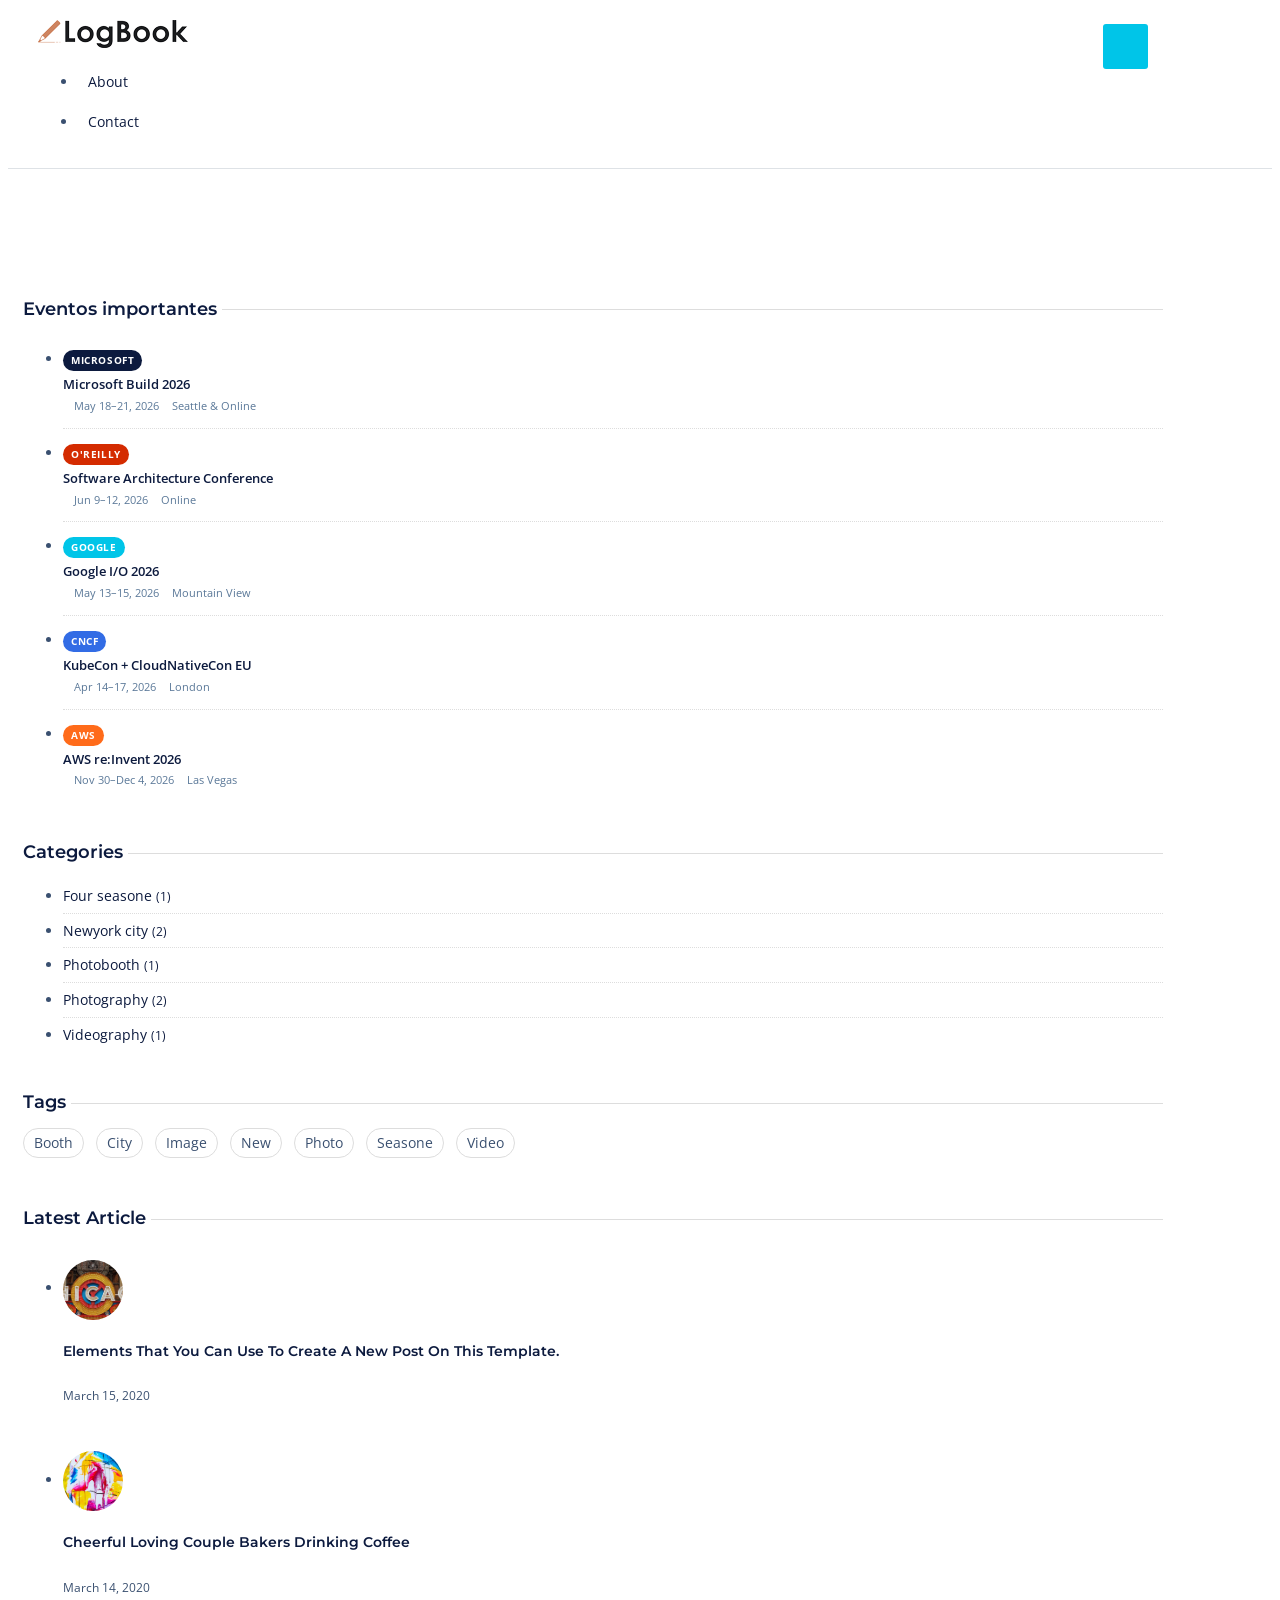
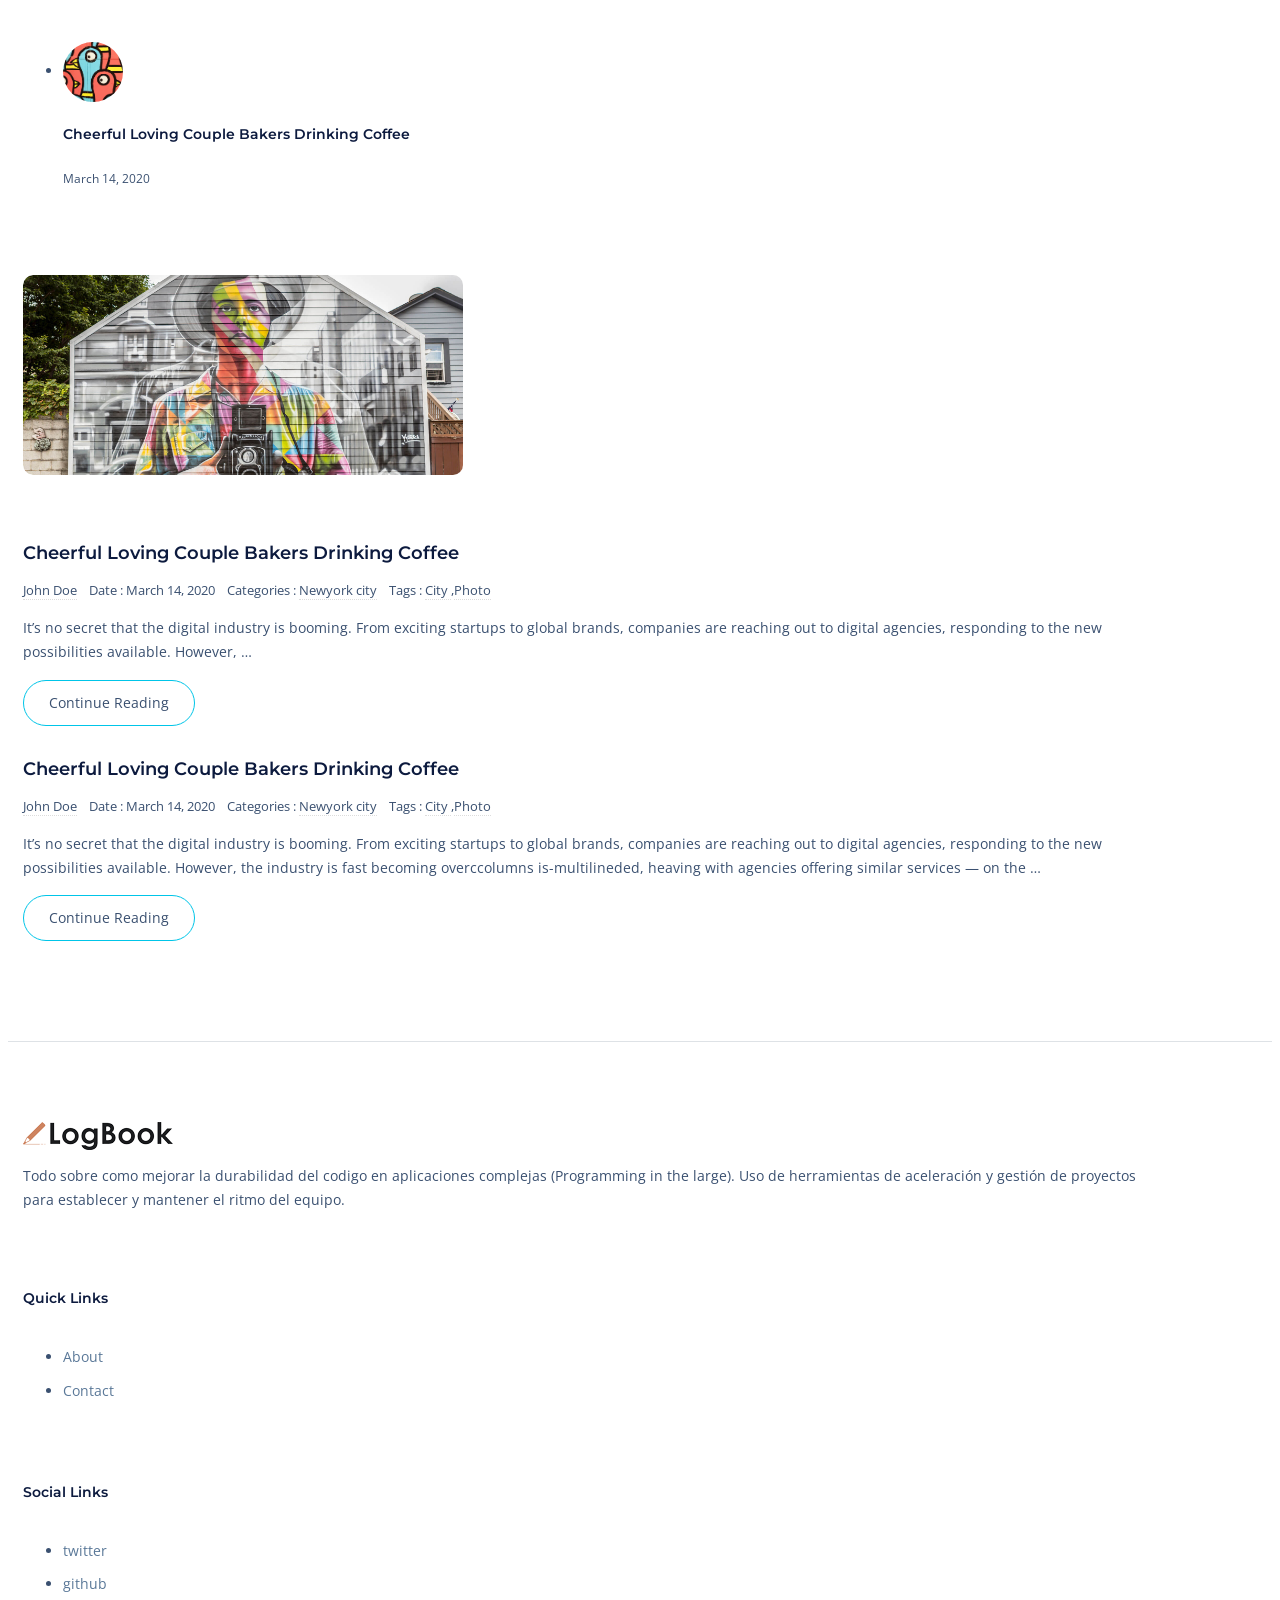
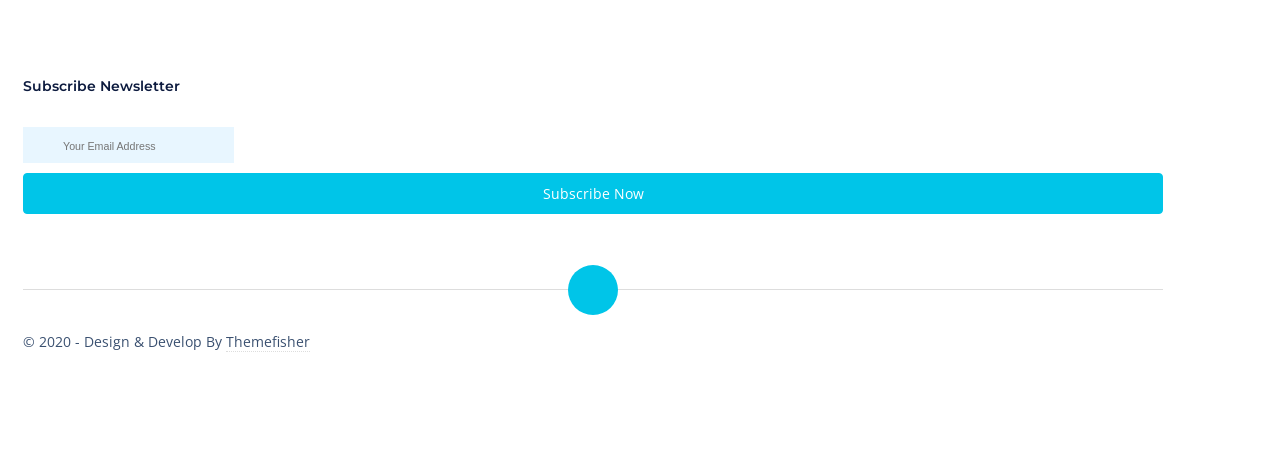
==== commit d572406b: "added orbitor folder" ====
--- a/index.html
+++ b/index.html
@@ -1,55 +1,315 @@
 <!DOCTYPE html>
-<html lang="en">
+
+<!--
+ // WEBSITE: https://themefisher.com
+ // TWITTER: https://twitter.com/themefisher
+ // FACEBOOK: https://www.facebook.com/themefisher
+ // GITHUB: https://github.com/themefisher/
+-->
+
+<html lang="en-us">
+
 <head>
-  <meta charset="UTF-8">
-  <meta name="viewport" content="width=device-width, initial-scale=1, maximum-scale=5">
-  <title>Loading…</title>
-  <style>
-    *, *::before, *::after { box-sizing: border-box; margin: 0; padding: 0; }
-    body { font-family: sans-serif; background: #f5f5f5; }
-
-    #loader {
-      position: fixed;
-      inset: 0;
-      display: flex;
-      flex-direction: column;
-      align-items: center;
-      justify-content: center;
-      gap: 1rem;
-      background: #f5f5f5;
-      z-index: 9999;
-      transition: opacity 0.3s ease;
-    }
-    #loader.hidden { opacity: 0; pointer-events: none; }
-
-    .spinner {
-      width: 40px;
-      height: 40px;
-      border: 3px solid #ddd;
-      border-top-color: #555;
-      border-radius: 50%;
-      animation: spin 0.7s linear infinite;
-    }
-    @keyframes spin { to { transform: rotate(360deg); } }
-
-    #loader p {
-      font-size: 0.875rem;
-      color: #888;
-      letter-spacing: 0.05em;
-    }
-
-    #loader.error .spinner { display: none; }
-    #loader.error p { color: #c0392b; font-size: 1rem; max-width: 360px; text-align: center; line-height: 1.5; }
-  </style>
+   <meta charset="utf-8">
+   <title>Logbook - Homepage List Left</title>
+
+   <!-- mobile responsive meta -->
+   <meta name="viewport" content="width=device-width, initial-scale=1, maximum-scale=5">
+   <meta name="description" content="This is meta description">
+   <meta name="author" content="Themefisher">
+
+   <!-- plugins -->
+   <link rel="preload" href="https://fonts.gstatic.com/s/opensans/v18/mem8YaGs126MiZpBA-UFWJ0bbck.woff2" style="font-display: optional;">
+   <link rel="stylesheet" href="plugins/bulma/bulma.min.css">
+   <link rel="stylesheet" href="https://fonts.googleapis.com/css?family=Montserrat:600%7cOpen&#43;Sans&amp;display=swap" media="screen">
+
+   <link rel="stylesheet" href="plugins/themify-icons/themify-icons.css">
+   <link rel="stylesheet" href="plugins/slick/slick.css">
+
+   <!-- Main Stylesheet -->
+   <link rel="stylesheet" href="css/style.css">
+
+   <!--Favicon-->
+   <link rel="shortcut icon" href="images/favicon.png" type="image/x-icon">
+   <link rel="icon" href="images/favicon.png" type="image/x-icon">
 </head>
+
 <body>
-  <div id="loader">
-    <div class="spinner"></div>
-    <p>Loading…</p>
-  </div>
-
-  <div id="app" hidden></div>
-
-  <script type="module" src="/app.js"></script>
+<!-- navigation -->
+<header class="is-sticky-top bg-white border-bottom border-default">
+   <div class="container">
+
+      <nav class="navigation navbar is-white">
+         <a class="navbar-brand is-inline-flex ml-0 is-align-items-center" href="index.html">
+            <img src="images/logo.png" alt="logo">
+         </a>
+         <button role="button" class="navbar-burger burger" data-hidden="true" data-target="navigation">
+            <span aria-hidden="true"></span>
+            <span aria-hidden="true"></span>
+            <span aria-hidden="true"></span>
+         </button>
+
+         <ul class="navbar-end navbar-menu" id="navigation">
+                  
+            <li class="navbar-item">
+               <a class="navbar-link is-arrowless" href="about.html">About</a>
+            </li>
+                
+            <li class="navbar-item">
+               <a class="navbar-link is-arrowless" href="contact.html">Contact</a>
+            </li>
+            
+
+
+            <!-- search -->
+            <div class="search">
+               <div class="search-wrapper">
+                  <form action="javascript:void(0)" class="h-100">
+                     <input class="search-box pl-4" id="search-query" name="s" type="search" placeholder="Type &amp; Hit Enter...">
+                  </form>
+                  <button id="searchClose" class="search-close"><i class="ti-close text-dark"></i></button>
+               </div>
+            </div>
+         </ul>
+      </nav>
+   </div>
+</header>
+<!-- /navigation -->
+
+<section class="section">
+	<div class="container">
+		<div class="columns is-desktop is-multiline">
+			<aside class="column is-4-desktop">
+				   <!-- Upcoming Events -->
+   <div class="widget">
+      <h5 class="widget-title"><span>Eventos importantes</span></h5>
+      <ul class="list-unstyled events-list">
+
+         <li class="event-item">
+            <span class="event-badge badge-microsoft">Microsoft</span>
+            <a href="#!" class="event-name">Microsoft Build 2026</a>
+            <div class="event-meta">
+               <i class="ti-calendar"></i> May 18–21, 2026
+               <span class="event-location"><i class="ti-location-pin"></i> Seattle &amp; Online</span>
+            </div>
+         </li>
+
+         <li class="event-item">
+            <span class="event-badge badge-oreilly">O'Reilly</span>
+            <a href="#!" class="event-name">Software Architecture Conference</a>
+            <div class="event-meta">
+               <i class="ti-calendar"></i> Jun 9–12, 2026
+               <span class="event-location"><i class="ti-location-pin"></i> Online</span>
+            </div>
+         </li>
+
+         <li class="event-item">
+            <span class="event-badge badge-google">Google</span>
+            <a href="#!" class="event-name">Google I/O 2026</a>
+            <div class="event-meta">
+               <i class="ti-calendar"></i> May 13–15, 2026
+               <span class="event-location"><i class="ti-location-pin"></i> Mountain View</span>
+            </div>
+         </li>
+
+         <li class="event-item">
+            <span class="event-badge badge-cncf">CNCF</span>
+            <a href="#!" class="event-name">KubeCon + CloudNativeCon EU</a>
+            <div class="event-meta">
+               <i class="ti-calendar"></i> Apr 14–17, 2026
+               <span class="event-location"><i class="ti-location-pin"></i> London</span>
+            </div>
+         </li>
+
+         <li class="event-item">
+            <span class="event-badge badge-aws">AWS</span>
+            <a href="#!" class="event-name">AWS re:Invent 2026</a>
+            <div class="event-meta">
+               <i class="ti-calendar"></i> Nov 30–Dec 4, 2026
+               <span class="event-location"><i class="ti-location-pin"></i> Las Vegas</span>
+            </div>
+         </li>
+
+      </ul>
+   </div>
+   <!-- categories -->
+   <div class="widget">
+      <h5 class="widget-title"><span>Categories</span></h5>
+      <ul class="list-unstyled widget-list">
+         <li><a href="#!" class="is-flex">Four seasone
+               <small class="ml-auto">(1)</small></a>
+         </li>
+         <li><a href="#!" class="is-flex">Newyork city
+               <small class="ml-auto">(2)</small></a>
+         </li>
+         <li><a href="#!" class="is-flex">Photobooth
+               <small class="ml-auto">(1)</small></a>
+         </li>
+         <li><a href="#!" class="is-flex">Photography
+               <small class="ml-auto">(2)</small></a>
+         </li>
+         <li><a href="#!" class="is-flex">Videography
+               <small class="ml-auto">(1)</small></a>
+         </li>
+      </ul>
+   </div>
+   <!-- tags -->
+   <div class="widget">
+      <h5 class="widget-title"><span>Tags</span></h5>
+      <ul class="list-inline widget-list-inline">
+         <li class="list-inline-item"><a href="#!">Booth</a>
+         </li>
+         <li class="list-inline-item"><a href="#!">City</a>
+         </li>
+         <li class="list-inline-item"><a href="#!">Image</a>
+         </li>
+         <li class="list-inline-item"><a href="#!">New</a>
+         </li>
+         <li class="list-inline-item"><a href="#!">Photo</a>
+         </li>
+         <li class="list-inline-item"><a href="#!">Seasone</a>
+         </li>
+         <li class="list-inline-item"><a href="#!">Video</a>
+         </li>
+      </ul>
+   </div>
+   <!-- latest post -->
+   <div class="widget">
+      <h5 class="widget-title"><span>Latest Article</span></h5>
+      <!-- post-item -->
+      <ul class="list-unstyled widget-list">
+         <li class="media widget-post is-align-items-center">
+            <a href="post-elements.html">
+               <img loading="lazy" src="images/post/post-6.jpg">
+            </a>
+            <div class="ml-4">
+               <h5 class="h6 mb-0"><a href="post-elements.html">Elements That You Can Use To Create A New Post On
+                     This Template.</a></h5>
+               <small>March 15, 2020</small>
+            </div>
+         </li>
+      </ul>
+      <ul class="list-unstyled widget-list">
+         <li class="media widget-post is-align-items-center">
+            <a href="post-details-1.html">
+               <img loading="lazy" src="images/post/post-1.jpg">
+            </a>
+            <div class="ml-4">
+               <h5 class="h6 mb-0"><a href="post-details-1.html">Cheerful Loving Couple Bakers Drinking Coffee</a>
+               </h5>
+               <small>March 14, 2020</small>
+            </div>
+         </li>
+      </ul>
+      <ul class="list-unstyled widget-list">
+         <li class="media widget-post is-align-items-center">
+            <a href="post-details-2.html">
+               <img loading="lazy" src="images/post/post-2.jpg">
+            </a>
+            <div class="ml-4">
+               <h5 class="h6 mb-0"><a href="post-details-2.html">Cheerful Loving Couple Bakers Drinking Coffee</a>
+               </h5>
+               <small>March 14, 2020</small>
+            </div>
+         </li>
+      </ul>
+   </div>
+			</aside>
+			<div class="column is-8-desktop">
+				<article class="columns is-multiline is-justify-content-center mb-6">
+					<div class="column is-4-tablet">
+						<div class="post-slider slider-sm">
+							<img loading="lazy" src="images/post/post-5.jpg" class="" alt="post-thumb" style="height:200px; object-fit: cover;">
+						</div>
+					</div>
+					<div class="column is-8-tablet">
+						<h3 class="h5"><a class="post-title" href="post-details-1.html">Cheerful Loving Couple Bakers Drinking
+                        Coffee</a></h3>
+						<ul class="list-inline post-meta mb-2">
+							<li class="list-inline-item"><i class="ti-user mr-2"></i><a href="author.html">John Doe</a>
+							</li>
+							<li class="list-inline-item">Date : March 14, 2020</li>
+							<li class="list-inline-item">Categories : <a href="#!" class="ml-1">Newyork city </a>
+							</li>
+							<li class="list-inline-item">Tags : <a href="#!" class="ml-1">City </a> ,<a href="#!" class="ml-1">Photo </a>
+							</li>
+						</ul>
+						<p>It’s no secret that the digital industry is booming. From exciting startups to global brands, companies are reaching out to digital agencies, responding to the new possibilities available. However, …</p> <a href="post-details-1.html" class="btn btn-outline-primary">Continue Reading</a>
+					</div>
+				</article>
+				<article class="columns is-multiline is-justify-content-center mb-6">
+					<div class="column is-12">
+						<h3 class="h5"><a class="post-title" href="post-details-2.html">Cheerful Loving Couple Bakers Drinking
+                        Coffee</a></h3>
+						<ul class="list-inline post-meta mb-2">
+							<li class="list-inline-item"><i class="ti-user mr-2"></i><a href="author.html">John Doe</a>
+							</li>
+							<li class="list-inline-item">Date : March 14, 2020</li>
+							<li class="list-inline-item">Categories : <a href="#!" class="ml-1">Newyork city </a>
+							</li>
+							<li class="list-inline-item">Tags : <a href="#!" class="ml-1">City </a> ,<a href="#!" class="ml-1">Photo </a>
+							</li>
+						</ul>
+						<p>It’s no secret that the digital industry is booming. From exciting startups to global brands, companies are reaching out to digital agencies, responding to the new possibilities available. However, the industry is fast becoming overccolumns is-multilineded, heaving with agencies offering similar services — on the …</p> <a href="post-details-2.html" class="btn btn-outline-primary">Continue Reading</a>
+					</div>
+				</article>
+			</div>
+		</div>
+	</div>
+</section>
+
+   <footer class="section-sm pb-0 border-top border-default">
+      <div class="container">
+         <div class="columns is-multiline is-justify-content-space-between">
+            <div class="column is-3-desktop">
+               <a class="mb-5 is-block" href="index.html">
+                  <img class="" width="150px" src="images/logo.png" alt="LogBook">
+               </a>
+               <p>Todo sobre como mejorar la durabilidad del codigo en aplicaciones complejas (Programming in the large). Uso de herramientas de aceleración y gestión de proyectos para establecer y mantener el ritmo del equipo. </p>
+            </div>
+
+            <div class="column is-2-widescreen is-3-desktop is-6">
+               <h6 class="mb-4">Quick Links</h6>
+               <ul class="list-unstyled footer-list">
+                  <li><a href="about.html">About</a></li>
+                  <li><a href="contact.html">Contact</a></li>
+               </ul>
+            </div>
+
+            <div class="column is-2-widescreen is-3-desktop is-6">
+               <h6 class="mb-4">Social Links</h6>
+               <ul class="list-unstyled footer-list">
+                  <li><a href="#">twitter</a></li>
+                  <li><a href="#">github</a></li>
+               </ul>
+            </div>
+
+            <div class="column is-3-desktop">
+               <h6 class="mb-4">Subscribe Newsletter</h6>
+               <form class="subscription" action="javascript:void(0)" method="post">
+                  <div class="is-relative">
+                     <i class="ti-email email-icon"></i>
+                     <input type="email" class="input" placeholder="Your Email Address">
+                  </div>
+                  <button class="btn btn-primary w-100 rounded mt-2" type="submit">Subscribe now</button>
+               </form>
+            </div>
+         </div>
+         <div class="scroll-top">
+            <a href="javascript:void(0);" id="scrollTop"><i class="ti-angle-up"></i></a>
+         </div>
+         <div class="has-text-centered">
+            <p class="content">&copy; 2020 - Design &amp; Develop By <a href="https://themefisher.com/" target="_blank">Themefisher</a></p>
+         </div>
+      </div>
+   </footer>
+
+
+   <!-- JS Plugins -->
+   <script src="plugins/jQuery/jquery.min.js"></script>
+   <script src="plugins/slick/slick.min.js"></script>
+
+   <!-- Main Script -->
+   <script src="js/script.js"></script>
 </body>
-</html>
+</html>
--- a/css/style.css
+++ b/css/style.css
@@ -0,0 +1,1221 @@
+/**
+ * WEBSITE: https://themefisher.com
+ * TWITTER: https://twitter.com/themefisher
+ * FACEBOOK: https://www.facebook.com/themefisher
+ * GITHUB: https://github.com/themefisher/
+ */
+
+/*!------------------------------------------------------------------
+[MAIN STYLESHEET]
+
+PROJECT:	Project Name
+VERSION:	Versoin Number
+-------------------------------------------------------------------*/
+/*------------------------------------------------------------------
+[TABLE OF CONTENTS]
+-------------------------------------------------------------------*/
+/*  typography */
+body {
+  line-height: 1.7;
+  font-family: "Open Sans", sans-serif;
+  -webkit-font-smoothing: antialiased;
+  color: #3A5070;
+  font-size: 14px;
+}
+
+p, .paragraph {
+  font-weight: 400;
+  color: #3A5070;
+  font-size: 14px;
+  line-height: 1.7;
+  font-family: "Open Sans", sans-serif;
+  margin-bottom: 1rem;
+}
+
+h1, h2, h3, h4, h5, h6 {
+  color: #0C1A3E;
+  font-family: "Montserrat", sans-serif;
+  font-weight: 600;
+  line-height: 1.2;
+}
+
+h1, .h1 {
+  font-size: 45px;
+}
+
+h2, .h2 {
+  font-size: 36px;
+}
+
+h3, .h3 {
+  font-size: 28px;
+  margin-bottom: 0.5rem;
+}
+
+h4, .h4 {
+  font-size: 22px;
+}
+
+h5, .h5 {
+  font-size: 18px;
+}
+
+h6, .h6 {
+  font-size: 14px;
+}
+
+/* Button style */
+.btn {
+  font-size: 14px;
+  font-family: "Open Sans", sans-serif;
+  text-transform: capitalize;
+  padding: 10px 25px;
+  border-radius: 50px;
+  border: 1px solid;
+  position: relative;
+  z-index: 1;
+  transition: 0.2s ease;
+  display: inline-block;
+}
+.btn:hover, .btn:active, .btn:focus {
+  outline: 0;
+  box-shadow: none !important;
+}
+
+.btn-primary {
+  background: #00C5E8;
+  color: #fff;
+  border-color: #00C5E8;
+}
+.btn-primary:active, .btn-primary:hover, .btn-primary.focus, .btn-primary.active {
+  background: #00C5E8 !important;
+  border-color: #00C5E8 !important;
+}
+
+.btn-outline-primary {
+  background: transparent;
+  color: #3A5070;
+  border-color: #00C5E8;
+}
+.btn-outline-primary:active, .btn-outline-primary:hover, .btn-outline-primary.focus, .btn-outline-primary.active {
+  background: #00C5E8 !important;
+  border-color: #00C5E8 !important;
+  color: #fff;
+}
+
+.btn-outline-light {
+  background: transparent;
+  color: #3A5070;
+  border-color: #ddd;
+}
+.btn-outline-light:active, .btn-outline-light:hover, .btn-outline-light.focus, .btn-outline-light.active {
+  background: #E8F6FF !important;
+  border-color: #ddd !important;
+}
+
+body {
+  background-color: #fff;
+  overflow-x: hidden;
+}
+
+::-moz-selection {
+  background: #33D4F5;
+  color: #fff;
+}
+
+::selection {
+  background: #33D4F5;
+  color: #fff;
+}
+
+/* preloader */
+.preloader {
+  position: fixed;
+  top: 0;
+  left: 0;
+  right: 0;
+  bottom: 0;
+  background-color: #fff;
+  z-index: 9999;
+  display: flex;
+  align-items: center;
+  justify-content: center;
+}
+
+img {
+  vertical-align: middle;
+  border: 0;
+}
+
+a,
+a:hover,
+a:focus {
+  text-decoration: none;
+}
+
+a,
+button,
+select {
+  cursor: pointer;
+  transition: 0.2s ease;
+}
+a:focus,
+button:focus,
+select:focus {
+  outline: 0;
+}
+
+a:hover {
+  color: #00C5E8;
+}
+
+.slick-slide {
+  outline: 0;
+}
+
+@media screen and (min-width: 1216px) {
+  .container:not(.is-max-desktop) {
+    max-width: 1140px;
+  }
+}
+@media (max-width: 1023px) {
+  .container {
+    max-width: 765px;
+  }
+}
+@media (max-width: 768px) {
+  .container {
+    max-width: 540px;
+  }
+}
+
+.container,
+.container-fluid {
+  padding-left: 15px;
+  padding-right: 15px;
+}
+
+.column {
+  padding: 15px;
+}
+
+.columns {
+  margin-left: -15px;
+  margin-right: -15px;
+  margin-top: -15px;
+}
+
+.columns:last-child {
+  margin-bottom: -15px;
+}
+
+.section {
+  padding-top: 100px;
+  padding-bottom: 100px;
+  padding-left: 0 !important;
+  padding-right: 0 !important;
+}
+.section-sm {
+  padding-top: 80px;
+  padding-bottom: 80px;
+}
+
+.bg-cover {
+  background-size: cover;
+  background-position: center center;
+  background-repeat: no-repeat;
+}
+
+.border-primary {
+  border-color: #ddd !important;
+}
+
+/* overlay */
+.overlay {
+  position: relative;
+}
+.overlay::before {
+  position: absolute;
+  content: "";
+  height: 100%;
+  width: 100%;
+  top: 0;
+  left: 0;
+  background: #000;
+  opacity: 0.5;
+}
+
+.outline-0 {
+  outline: 0 !important;
+}
+
+.d-unset {
+  display: unset !important;
+}
+
+.bg-primary {
+  background: #00C5E8 !important;
+}
+
+.text-primary {
+  color: #00C5E8 !important;
+}
+
+.text-color {
+  color: #3A5070;
+}
+
+.mb-10 {
+  margin-bottom: 10px !important;
+}
+
+.mb-20 {
+  margin-bottom: 20px !important;
+}
+
+.mb-30 {
+  margin-bottom: 30px !important;
+}
+
+.mb-40 {
+  margin-bottom: 40px !important;
+}
+
+.mb-50 {
+  margin-bottom: 50px !important;
+}
+
+.mb-60 {
+  margin-bottom: 60px !important;
+}
+
+.mb-70 {
+  margin-bottom: 70px !important;
+}
+
+.mb-80 {
+  margin-bottom: 80px !important;
+}
+
+.mb-90 {
+  margin-bottom: 90px !important;
+}
+
+.mb-100 {
+  margin-bottom: 100px !important;
+}
+
+.zindex-1 {
+  z-index: 1;
+}
+
+.overflow-hidden {
+  overflow: hidden;
+}
+
+.rounded-lg, .post-slider {
+  border-radius: 10px !important;
+}
+
+.border-default {
+  border-color: #ddd !important;
+}
+
+.input {
+  background-color: transparent;
+  box-shadow: none !important;
+  height: calc(1.5em + 0.75rem + 2px);
+}
+.input:focus {
+  outline: 0;
+  box-shadow: none;
+  border-color: #00C5E8;
+}
+.input::-moz-placeholder {
+  font-size: 80%;
+}
+.input::placeholder {
+  font-size: 80%;
+}
+
+.list-inline {
+  padding-left: 0;
+  list-style: none;
+}
+.list-inline .list-inline-item {
+  display: inline-block;
+}
+.list-inline .list-inline-item:not(:last-child) {
+  margin-right: 0.5rem;
+}
+
+.mx-auto {
+  margin-left: auto;
+  margin-right: auto;
+}
+
+.ml-auto {
+  margin-left: auto;
+}
+
+.w-100 {
+  width: 100%;
+}
+
+.bg-white {
+  background-color: #fff;
+}
+
+.is-roundless {
+  border-radius: 0;
+}
+
+[data-toggle=collapse] .fa {
+  pointer-events: none;
+}
+[data-toggle=collapse][aria-expanded=true] .fa-plus::before {
+  content: "\f068";
+}
+
+.is-borderless {
+  border: 0 !important;
+}
+
+.is-sticky-top {
+  position: -webkit-sticky;
+  position: sticky;
+  top: 0;
+  z-index: 1020;
+}
+
+.border {
+  border: 1px solid #dee2e6 !important;
+}
+
+.border-default {
+  border-color: #ddd !important;
+}
+
+.border-top {
+  border-top: 1px solid #dee2e6 !important;
+}
+
+.border-right {
+  border-right: 1px solid #dee2e6 !important;
+}
+
+.border-bottom {
+  border-bottom: 1px solid #dee2e6 !important;
+}
+
+.border-left {
+  border-left: 1px solid #dee2e6 !important;
+}
+
+.border-0 {
+  border: 0 !important;
+}
+
+.border-top-0 {
+  border-top: 0 !important;
+}
+
+.border-right-0 {
+  border-right: 0 !important;
+}
+
+.border-bottom-0 {
+  border-bottom: 0 !important;
+}
+
+.border-left-0 {
+  border-left: 0 !important;
+}
+
+.border-secondary {
+  border-color: #6c757d !important;
+}
+
+.border-light {
+  border-color: #f8f9fa !important;
+}
+
+.border-dark {
+  border-color: #343a40 !important;
+}
+
+.border-white {
+  border-color: #fff !important;
+}
+
+.border-muted {
+  border-color: #404751 !important;
+}
+
+.h-100 {
+  height: 100%;
+}
+
+.rounded {
+  border-radius: 0.25rem !important;
+}
+
+.no-pointer {
+  pointer-events: none;
+}
+
+.navbar-item {
+  margin: 0;
+  padding: 0.5rem 0.6rem;
+}
+@media (max-width: 1023px) {
+  .navbar-item {
+    text-align: center;
+  }
+}
+.navbar-item .navbar-link {
+  text-transform: capitalize;
+  color: #0C1A3E;
+}
+.navbar-item .navbar-link:active, .navbar-item .navbar-link:hover {
+  color: #00C5E8 !important;
+  background-color: transparent !important;
+}
+.navbar-item .navbar-link::after {
+  display: none;
+}
+
+.navbar.is-white .navbar-item.has-dropdown.is-active .navbar-link, .navbar.is-white .navbar-item.has-dropdown:focus .navbar-link, .navbar.is-white .navbar-item.has-dropdown:hover .navbar-link {
+  color: #00C5E8 !important;
+  background-color: transparent !important;
+}
+
+.navbar-link:not(.is-arrowless) {
+  padding-right: 0.75rem !important;
+}
+
+.navbar {
+  padding: 12px 15px;
+}
+@media (max-width: 1023px) {
+  .navbar {
+    padding: 12px 0;
+  }
+}
+.navbar .has-dropdown {
+  padding: 0.5rem 0.6rem;
+}
+.navbar .has-dropdown:hover .navbar-dropdown {
+  visibility: visible;
+  opacity: 1;
+  transform: scaleX(1);
+}
+.navbar .has-dropdown .navbar-dropdown {
+  box-shadow: 0px 3px 9px 0px rgba(0, 0, 0, 0.12);
+  padding: 10px 0;
+  border: 0;
+  top: 50px;
+  left: 0px;
+  border-radius: 0;
+  display: block;
+  visibility: hidden;
+  transition: 0.3s ease;
+  opacity: 0;
+  transform: scale(0.8);
+  background: #fff;
+  border-radius: 10px;
+}
+@media (max-width: 1023px) {
+  .navbar .has-dropdown .navbar-dropdown {
+    display: none;
+    opacity: 1;
+    visibility: visible;
+    transform: scale(1);
+    transform-origin: unset;
+  }
+}
+.navbar .has-dropdown .navbar-item {
+  position: relative;
+  color: #0C1A3E;
+  transition: 0.2s ease;
+  font-size: 14px;
+  padding: 6px 25px;
+}
+.navbar .has-dropdown .navbar-item:not(:last-child) {
+  padding-bottom: 10px;
+}
+.navbar .has-dropdown .navbar-item:hover {
+  color: #00C5E8 !important;
+  background: transparent;
+}
+
+.navbar-burger:hover,
+.navbar-burger {
+  color: #fff !important;
+  height: 2.8rem;
+  width: 2.8rem;
+  border: 0;
+  border-radius: 3px;
+  float: right;
+  background-color: #00C5E8;
+  margin-top: 4px;
+}
+
+/* search */
+.search-btn {
+  border: 0;
+  background: transparent;
+}
+
+.search-wrapper {
+  position: absolute;
+  top: 0;
+  left: 0;
+  right: 0;
+  height: 100%;
+  z-index: 2;
+  visibility: hidden;
+  transition: 0.2s ease;
+  opacity: 0;
+}
+.search-wrapper.open {
+  visibility: visible;
+  opacity: 1;
+}
+
+.search-box {
+  height: 100%;
+  width: 100%;
+  border: 0;
+  background: #fff;
+  font-size: 20px;
+  padding: 0;
+}
+.search-box:focus {
+  box-shadow: none !important;
+  outline: 0;
+}
+
+.search-close {
+  position: absolute;
+  right: 5px;
+  top: 50%;
+  transform: translateY(-50%);
+  border: 0;
+  background: transparent;
+  page-break-after: 10px;
+  font-size: 20px;
+}
+
+.post-title {
+  color: #0C1A3E;
+}
+.post-title:hover {
+  color: #00C5E8;
+}
+
+.post-meta li {
+  margin-right: 10px;
+  font-size: 90%;
+}
+.post-meta a {
+  color: #3A5070;
+  border-bottom: 1px dotted #ddd;
+}
+.post-meta a:hover {
+  color: #00C5E8;
+}
+
+.recent-thumb-alt {
+  font-size: 0;
+  height: 60px;
+  width: 60px;
+  border-radius: 50%;
+  background-color: #00C5E8;
+  text-align: center;
+}
+.recent-thumb-alt::first-letter {
+  font-size: 40px;
+  line-height: 60px;
+  color: #fff;
+}
+
+.social-icons {
+  margin-bottom: 0;
+}
+.social-icons a {
+  display: block;
+  color: #5A7898;
+  padding: 5px;
+  font-size: 14px;
+}
+.social-icons a:hover {
+  color: #00C5E8;
+}
+
+.social-icons-rounded {
+  margin-bottom: 0;
+}
+.social-icons-rounded a {
+  display: block;
+  color: #5A7898;
+  font-size: 14px;
+  height: 40px;
+  width: 40px;
+  line-height: 40px;
+  border-radius: 50%;
+  border: 1px solid #ddd;
+}
+.social-icons-rounded a:hover {
+  color: #00C5E8;
+  border-color: #00C5E8;
+}
+
+.post-slider {
+  overflow: hidden;
+  margin-bottom: 20px;
+}
+.post-slider img {
+  border-radius: inherit;
+}
+.post-slider:hover .prevArrow {
+  left: 10px;
+}
+.post-slider:hover .nextArrow {
+  right: 10px;
+}
+
+.slider-sm .slick-arrow {
+  height: 35px;
+  width: 35px;
+  line-height: 35px;
+}
+
+.slick-arrow {
+  position: absolute;
+  top: 50%;
+  transform: translateY(-50%);
+  z-index: 9;
+  height: 50px;
+  width: 50px;
+  line-height: 50px;
+  border-radius: 50%;
+  background: rgba(0, 197, 232, 0.55);
+  color: #fff;
+  border: 0;
+}
+@media (max-width: 575px) {
+  .slick-arrow {
+    display: none;
+  }
+}
+.slick-arrow:focus {
+  outline: 0;
+}
+.slick-arrow:hover {
+  background: #00C5E8;
+}
+
+.prevArrow {
+  left: -60px;
+}
+
+.nextArrow {
+  right: -60px;
+}
+
+.pagination {
+  margin-top: 50px;
+}
+.pagination .page-item .page-link {
+  display: inline-block;
+  width: 40px;
+  height: 40px;
+  line-height: 40px;
+  border-radius: 50%;
+  background: #E8F6FF;
+  text-align: center;
+  padding: 0;
+  margin-right: 10px;
+  border: 0;
+  color: #3A5070;
+}
+.pagination .page-item .page-link:hover {
+  background: #00C5E8;
+  color: #fff;
+}
+.pagination .page-item .page-link:focus {
+  box-shadow: none;
+}
+.pagination .page-item:first-child .page-link, .pagination .page-item:last-child .page-link {
+  border-radius: 50%;
+}
+.pagination .page-item.active .page-link {
+  background: #00C5E8;
+  color: #fff;
+}
+
+.content * {
+  word-break: break-word;
+  overflow-wrap: break-word;
+}
+.content img {
+  max-width: 100%;
+}
+.content h1,
+.content h2,
+.content h3,
+.content h4,
+.content h5,
+.content h6 {
+  font-weight: 500;
+}
+.content h4 {
+  font-size: 22px;
+}
+.content strong {
+  font-weight: 600;
+}
+.content a {
+  color: #3A5070;
+  border-bottom: 1px dotted #ddd;
+}
+.content a:hover {
+  color: #00C5E8;
+}
+.content ol,
+.content ul {
+  padding-left: 20px;
+  margin-left: 0 !important;
+}
+.content ol li,
+.content ul li {
+  margin-bottom: 10px;
+}
+.content ul {
+  padding-left: 0;
+  margin-bottom: 20px;
+  list-style-type: none;
+}
+.content ul li {
+  padding-left: 20px;
+  position: relative;
+}
+.content ul li::before {
+  position: absolute;
+  content: "";
+  height: 8px;
+  width: 8px;
+  border-radius: 50%;
+  background: #76FF03;
+  left: 3px;
+  top: 8px;
+}
+.content table {
+  width: 100%;
+  max-width: 100%;
+  margin-bottom: 1rem;
+  border: 1px solid #ddd;
+}
+.content table td,
+.content table th {
+  padding: 0.75rem;
+  vertical-align: top;
+  margin-bottom: 0;
+}
+.content tr:not(:last-child) {
+  border-bottom: 1px solid #ddd;
+}
+.content th {
+  font-weight: 500;
+}
+.content thead {
+  background: #E8F6FF;
+  margin-bottom: 0;
+}
+.content thead tr {
+  border-bottom: 1px solid #ddd;
+}
+.content tbody {
+  background: #F5FCFF;
+  margin-bottom: 0;
+}
+.content .notices {
+  margin: 2rem 0;
+  position: relative;
+  overflow: hidden;
+}
+.content .notices p {
+  padding: 10px;
+  margin-bottom: 0;
+}
+.content .notices p::before {
+  position: absolute;
+  top: 2px;
+  color: #fff;
+  font-family: "themify";
+  font-weight: 900;
+  content: "\e717";
+  left: 10px;
+}
+.content .notices.note p {
+  border-top: 30px solid #6ab0de;
+  background: #E8F6FF;
+}
+.content .notices.note p::after {
+  content: "Note";
+  position: absolute;
+  top: 2px;
+  color: #fff;
+  left: 2rem;
+}
+.content .notices.tip p {
+  border-top: 30px solid #78C578;
+  background: #E8F6FF;
+}
+.content .notices.tip p::after {
+  content: "Tip";
+  position: absolute;
+  top: 2px;
+  color: #fff;
+  left: 2rem;
+}
+.content .notices.info p {
+  border-top: 30px solid #F0B37E;
+  background: #E8F6FF;
+}
+.content .notices.info p::after {
+  content: "Info";
+  position: absolute;
+  top: 2px;
+  color: #fff;
+  left: 2rem;
+}
+.content .notices.warning p {
+  border-top: 30px solid #E06F6C;
+  background: #E8F6FF;
+}
+.content .notices.warning p::after {
+  content: "Warning";
+  position: absolute;
+  top: 2px;
+  color: #fff;
+  left: 2rem;
+}
+.content blockquote {
+  font-size: 20px !important;
+  color: #3A5070;
+  padding: 20px 40px;
+  border-left: 4px solid #76FF03;
+  margin: 40px 0;
+  font-weight: bold;
+  background: #E8F6FF;
+}
+.content blockquote p {
+  margin-bottom: 0 !important;
+}
+.content pre {
+  display: block;
+  padding: 9.5px;
+  margin: 10px 0px 10px;
+  white-space: pre-wrap;
+}
+.content code {
+  margin-bottom: 0 !important;
+  font-size: 100%;
+}
+
+.code-tabs {
+  overflow: hidden;
+  margin-bottom: 20px;
+  background-color: #fff;
+}
+.code-tabs .tab-pane {
+  display: none;
+}
+.code-tabs .tab-pane.active {
+  display: block;
+}
+.code-tabs .nav-tabs {
+  list-style: none;
+  margin: 0 !important;
+}
+.code-tabs .nav-tabs li {
+  padding: 0 !important;
+  margin: 0 !important;
+}
+.code-tabs .nav-tabs li::before {
+  display: none;
+}
+.code-tabs .nav-tabs li a {
+  border-radius: 0 !important;
+  box-shadow: none !important;
+}
+.code-tabs .nav-tabs li a:focus {
+  border-color: #00C5E8;
+}
+.code-tabs .nav-tabs li.active a {
+  color: #fff;
+  background-color: #00C5E8;
+  border-color: #00C5E8;
+}
+.code-tabs .tab-content {
+  padding: 20px 15px;
+  border: 1px solid #ddd;
+}
+
+.title-bordered {
+  border: 1px solid #ddd;
+  border-radius: 40px;
+  padding: 2px;
+}
+.title-bordered h1,
+.title-bordered h2,
+.title-bordered h3,
+.title-bordered h4,
+.title-bordered h5,
+.title-bordered h6 {
+  background: #E8F6FF;
+  padding: 10px 25px;
+  margin-bottom: 0;
+  border-radius: inherit;
+  display: inline-block;
+}
+
+.field {
+  margin-bottom: 20px !important;
+}
+.field label {
+  font-size: 13px;
+  color: #0C1A3E;
+}
+.field .input {
+  border-color: #ddd;
+}
+.field .input:focus {
+  outline: 0;
+  box-shadow: none;
+  border-color: #00C5E8;
+}
+.field textarea.input {
+  height: 120px;
+}
+
+.widget {
+  background: #fff;
+  margin-bottom: 40px;
+}
+.widget-title {
+  position: relative;
+  margin-bottom: 15px;
+}
+.widget-title span {
+  background: #fff;
+  position: relative;
+  padding-right: 5px;
+  z-index: 1;
+}
+.widget-title::before {
+  position: absolute;
+  content: "";
+  right: 0;
+  height: 1px;
+  width: 100%;
+  background: #ddd;
+  top: 50%;
+}
+.widget-search {
+  position: relative;
+}
+.widget-search input {
+  border: 0;
+  border-bottom: 1px dotted #ddd;
+  width: 100%;
+  height: 40px;
+}
+.widget-search input:focus {
+  outline: 0;
+}
+.widget-search input::-moz-placeholder {
+  font-size: 90%;
+}
+.widget-search input::placeholder {
+  font-size: 90%;
+}
+.widget-search button {
+  height: 30px;
+  width: 30px;
+  line-height: 30px;
+  display: inline-block;
+  padding: 0;
+  background: #E8F6FF;
+  color: #0C1A3E;
+  text-align: center;
+  border-radius: 50%;
+  position: absolute;
+  right: 0;
+  top: 5px;
+  border: 0;
+  font-size: 12px;
+}
+.widget-list li {
+  padding: 5px 0;
+}
+.widget-list li:not(:last-child) {
+  border-bottom: 1px dotted #ddd;
+}
+.widget-list li a {
+  color: #0C1A3E;
+}
+.widget-list li a:hover {
+  color: #00C5E8;
+}
+.widget-list-inline li {
+  margin-bottom: 10px;
+}
+.widget-list-inline li a {
+  padding: 2px 10px;
+  border: 1px solid #ddd;
+  border-radius: 40px;
+  display: block;
+  color: #3A5070;
+}
+.widget-list-inline li a:hover {
+  border-color: #00C5E8;
+  background: #00C5E8;
+  color: #fff;
+}
+.widget-post {
+  padding: 15px 0 !important;
+}
+.widget-post img {
+  height: 60px;
+  width: 60px;
+  max-width: 60px;
+  border-radius: 50%;
+  -o-object-fit: cover;
+     object-fit: cover;
+}
+
+.footer-list a {
+  display: block;
+  color: #5A7898;
+  padding: 5px 0;
+}
+.footer-list a:hover {
+  color: #00C5E8;
+}
+
+.subscription .input {
+  background-color: #E8F6FF;
+  border: 0;
+  margin-bottom: 10px;
+  padding-left: 40px;
+}
+.subscription .email-icon {
+  position: absolute;
+  left: 10px;
+  top: 10px;
+  font-size: 18px;
+  color: #00C5E8;
+  z-index: 2;
+}
+
+.quote {
+  background-color: #E8F6FF;
+  display: flex;
+  padding: 20px;
+}
+.quote i {
+  font-size: 24px;
+  color: #00C5E8;
+  margin-right: 10px;
+}
+.quote p {
+  font-style: italic;
+}
+.quote-by {
+  color: #00C5E8;
+}
+
+/* ---- Events Widget ---- */
+.events-list {
+  margin: 0;
+}
+
+.event-item {
+  padding: 12px 0;
+  border-bottom: 1px dotted #ddd;
+}
+.event-item:last-child {
+  border-bottom: 0;
+}
+
+.event-badge {
+  display: inline-block;
+  font-size: 10px;
+  font-weight: 700;
+  letter-spacing: 0.06em;
+  text-transform: uppercase;
+  padding: 2px 8px;
+  border-radius: 40px;
+  color: #fff;
+  margin-bottom: 5px;
+}
+
+.badge-microsoft { background: #0C1A3E; }
+.badge-oreilly   { background: #D42B00; }
+.badge-google    { background: #00C5E8; }
+.badge-cncf      { background: #326CE5; }
+.badge-aws       { background: #FF6B1A; }
+
+.event-name {
+  display: block;
+  font-size: 13px;
+  font-weight: 600;
+  color: #0C1A3E;
+  line-height: 1.3;
+  margin-bottom: 4px;
+}
+.event-name:hover {
+  color: #00C5E8;
+}
+
+.event-meta {
+  font-size: 11px;
+  color: #5A7898;
+  display: flex;
+  flex-wrap: wrap;
+  gap: 8px;
+  align-items: center;
+}
+.event-meta i {
+  margin-right: 3px;
+  color: #00C5E8;
+}
+.event-location {
+  display: flex;
+  align-items: center;
+  gap: 2px;
+}
+
+.scroll-top {
+  border-top: 1px solid #ddd;
+  position: relative;
+  margin: 60px 0 40px;
+}
+.scroll-top a {
+  position: absolute;
+  top: 50%;
+  left: 50%;
+  transform: translate(-50%, -50%);
+  height: 50px;
+  width: 50px;
+  border-radius: 50%;
+  background-color: #00C5E8;
+  color: #fff;
+  text-align: center;
+  line-height: 50px;
+  display: block;
+}
+/*# sourceMappingURL=style.css.map */
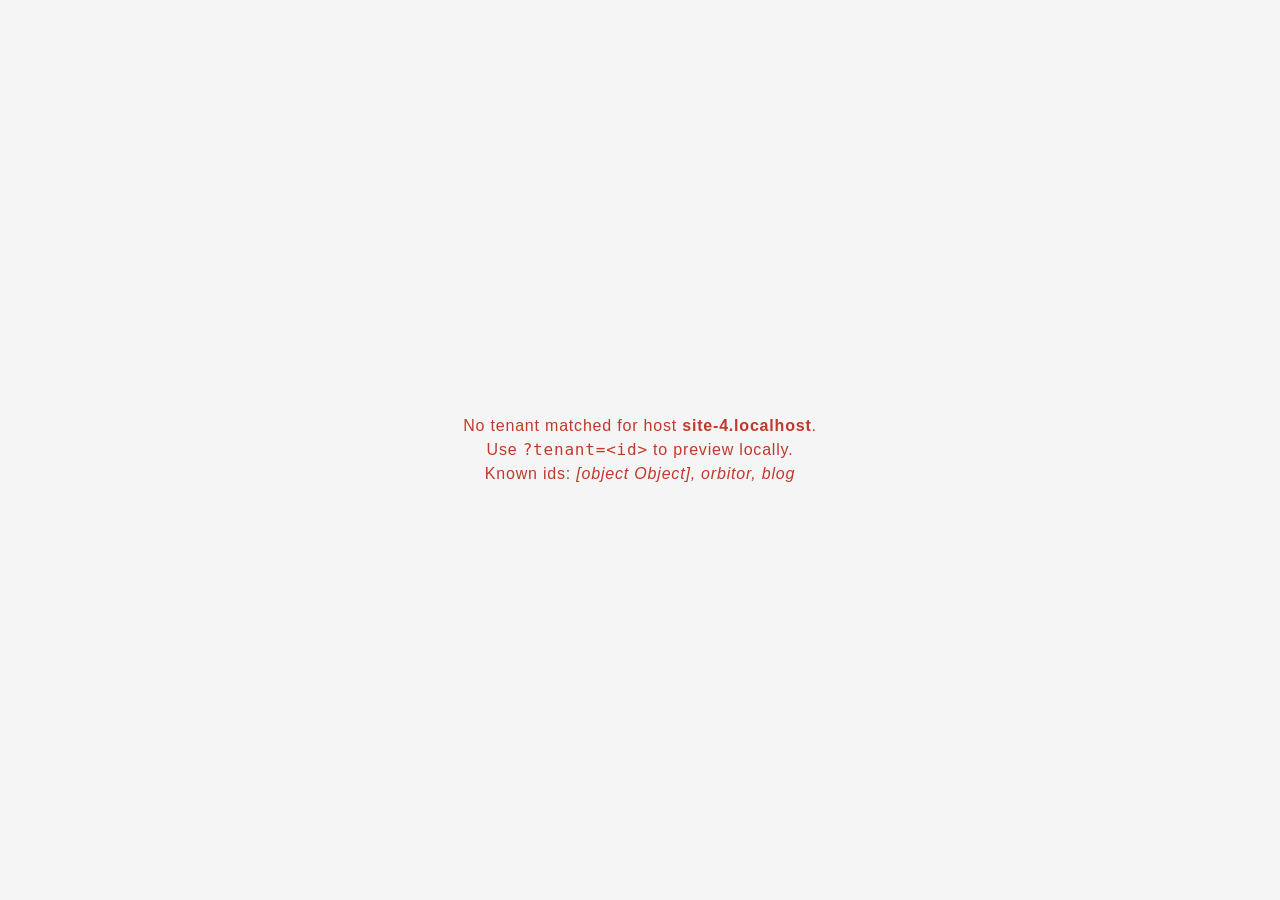
==== commit d2b1a977: "added tenants" ====
--- a/index.html
+++ b/index.html
@@ -1,315 +1,55 @@
 <!DOCTYPE html>
+<html lang="en">
+<head>
+  <meta charset="UTF-8">
+  <meta name="viewport" content="width=device-width, initial-scale=1, maximum-scale=5">
+  <title>Loading…</title>
+  <style>
+    *, *::before, *::after { box-sizing: border-box; margin: 0; padding: 0; }
+    body { font-family: sans-serif; background: #f5f5f5; }
 
-<!--
- // WEBSITE: https://themefisher.com
- // TWITTER: https://twitter.com/themefisher
- // FACEBOOK: https://www.facebook.com/themefisher
- // GITHUB: https://github.com/themefisher/
--->
+    #loader {
+      position: fixed;
+      inset: 0;
+      display: flex;
+      flex-direction: column;
+      align-items: center;
+      justify-content: center;
+      gap: 1rem;
+      background: #f5f5f5;
+      z-index: 9999;
+      transition: opacity 0.3s ease;
+    }
+    #loader.hidden { opacity: 0; pointer-events: none; }
 
-<html lang="en-us">
+    .spinner {
+      width: 40px;
+      height: 40px;
+      border: 3px solid #ddd;
+      border-top-color: #555;
+      border-radius: 50%;
+      animation: spin 0.7s linear infinite;
+    }
+    @keyframes spin { to { transform: rotate(360deg); } }
 
-<head>
-   <meta charset="utf-8">
-   <title>Logbook - Homepage List Left</title>
+    #loader p {
+      font-size: 0.875rem;
+      color: #888;
+      letter-spacing: 0.05em;
+    }
 
-   <!-- mobile responsive meta -->
-   <meta name="viewport" content="width=device-width, initial-scale=1, maximum-scale=5">
-   <meta name="description" content="This is meta description">
-   <meta name="author" content="Themefisher">
+    #loader.error .spinner { display: none; }
+    #loader.error p { color: #c0392b; font-size: 1rem; max-width: 360px; text-align: center; line-height: 1.5; }
+  </style>
+</head>
+<body>
+  <div id="loader">
+    <div class="spinner"></div>
+    <p>Loading…</p>
+  </div>
 
-   <!-- plugins -->
-   <link rel="preload" href="https://fonts.gstatic.com/s/opensans/v18/mem8YaGs126MiZpBA-UFWJ0bbck.woff2" style="font-display: optional;">
-   <link rel="stylesheet" href="plugins/bulma/bulma.min.css">
-   <link rel="stylesheet" href="https://fonts.googleapis.com/css?family=Montserrat:600%7cOpen&#43;Sans&amp;display=swap" media="screen">
+  <div id="app" hidden></div>
 
-   <link rel="stylesheet" href="plugins/themify-icons/themify-icons.css">
-   <link rel="stylesheet" href="plugins/slick/slick.css">
-
-   <!-- Main Stylesheet -->
-   <link rel="stylesheet" href="css/style.css">
-
-   <!--Favicon-->
-   <link rel="shortcut icon" href="images/favicon.png" type="image/x-icon">
-   <link rel="icon" href="images/favicon.png" type="image/x-icon">
-</head>
-
-<body>
-<!-- navigation -->
-<header class="is-sticky-top bg-white border-bottom border-default">
-   <div class="container">
-
-      <nav class="navigation navbar is-white">
-         <a class="navbar-brand is-inline-flex ml-0 is-align-items-center" href="index.html">
-            <img src="images/logo.png" alt="logo">
-         </a>
-         <button role="button" class="navbar-burger burger" data-hidden="true" data-target="navigation">
-            <span aria-hidden="true"></span>
-            <span aria-hidden="true"></span>
-            <span aria-hidden="true"></span>
-         </button>
-
-         <ul class="navbar-end navbar-menu" id="navigation">
-                  
-            <li class="navbar-item">
-               <a class="navbar-link is-arrowless" href="about.html">About</a>
-            </li>
-                
-            <li class="navbar-item">
-               <a class="navbar-link is-arrowless" href="contact.html">Contact</a>
-            </li>
-            
-
-
-            <!-- search -->
-            <div class="search">
-               <div class="search-wrapper">
-                  <form action="javascript:void(0)" class="h-100">
-                     <input class="search-box pl-4" id="search-query" name="s" type="search" placeholder="Type &amp; Hit Enter...">
-                  </form>
-                  <button id="searchClose" class="search-close"><i class="ti-close text-dark"></i></button>
-               </div>
-            </div>
-         </ul>
-      </nav>
-   </div>
-</header>
-<!-- /navigation -->
-
-<section class="section">
-	<div class="container">
-		<div class="columns is-desktop is-multiline">
-			<aside class="column is-4-desktop">
-				   <!-- Upcoming Events -->
-   <div class="widget">
-      <h5 class="widget-title"><span>Eventos importantes</span></h5>
-      <ul class="list-unstyled events-list">
-
-         <li class="event-item">
-            <span class="event-badge badge-microsoft">Microsoft</span>
-            <a href="#!" class="event-name">Microsoft Build 2026</a>
-            <div class="event-meta">
-               <i class="ti-calendar"></i> May 18–21, 2026
-               <span class="event-location"><i class="ti-location-pin"></i> Seattle &amp; Online</span>
-            </div>
-         </li>
-
-         <li class="event-item">
-            <span class="event-badge badge-oreilly">O'Reilly</span>
-            <a href="#!" class="event-name">Software Architecture Conference</a>
-            <div class="event-meta">
-               <i class="ti-calendar"></i> Jun 9–12, 2026
-               <span class="event-location"><i class="ti-location-pin"></i> Online</span>
-            </div>
-         </li>
-
-         <li class="event-item">
-            <span class="event-badge badge-google">Google</span>
-            <a href="#!" class="event-name">Google I/O 2026</a>
-            <div class="event-meta">
-               <i class="ti-calendar"></i> May 13–15, 2026
-               <span class="event-location"><i class="ti-location-pin"></i> Mountain View</span>
-            </div>
-         </li>
-
-         <li class="event-item">
-            <span class="event-badge badge-cncf">CNCF</span>
-            <a href="#!" class="event-name">KubeCon + CloudNativeCon EU</a>
-            <div class="event-meta">
-               <i class="ti-calendar"></i> Apr 14–17, 2026
-               <span class="event-location"><i class="ti-location-pin"></i> London</span>
-            </div>
-         </li>
-
-         <li class="event-item">
-            <span class="event-badge badge-aws">AWS</span>
-            <a href="#!" class="event-name">AWS re:Invent 2026</a>
-            <div class="event-meta">
-               <i class="ti-calendar"></i> Nov 30–Dec 4, 2026
-               <span class="event-location"><i class="ti-location-pin"></i> Las Vegas</span>
-            </div>
-         </li>
-
-      </ul>
-   </div>
-   <!-- categories -->
-   <div class="widget">
-      <h5 class="widget-title"><span>Categories</span></h5>
-      <ul class="list-unstyled widget-list">
-         <li><a href="#!" class="is-flex">Four seasone
-               <small class="ml-auto">(1)</small></a>
-         </li>
-         <li><a href="#!" class="is-flex">Newyork city
-               <small class="ml-auto">(2)</small></a>
-         </li>
-         <li><a href="#!" class="is-flex">Photobooth
-               <small class="ml-auto">(1)</small></a>
-         </li>
-         <li><a href="#!" class="is-flex">Photography
-               <small class="ml-auto">(2)</small></a>
-         </li>
-         <li><a href="#!" class="is-flex">Videography
-               <small class="ml-auto">(1)</small></a>
-         </li>
-      </ul>
-   </div>
-   <!-- tags -->
-   <div class="widget">
-      <h5 class="widget-title"><span>Tags</span></h5>
-      <ul class="list-inline widget-list-inline">
-         <li class="list-inline-item"><a href="#!">Booth</a>
-         </li>
-         <li class="list-inline-item"><a href="#!">City</a>
-         </li>
-         <li class="list-inline-item"><a href="#!">Image</a>
-         </li>
-         <li class="list-inline-item"><a href="#!">New</a>
-         </li>
-         <li class="list-inline-item"><a href="#!">Photo</a>
-         </li>
-         <li class="list-inline-item"><a href="#!">Seasone</a>
-         </li>
-         <li class="list-inline-item"><a href="#!">Video</a>
-         </li>
-      </ul>
-   </div>
-   <!-- latest post -->
-   <div class="widget">
-      <h5 class="widget-title"><span>Latest Article</span></h5>
-      <!-- post-item -->
-      <ul class="list-unstyled widget-list">
-         <li class="media widget-post is-align-items-center">
-            <a href="post-elements.html">
-               <img loading="lazy" src="images/post/post-6.jpg">
-            </a>
-            <div class="ml-4">
-               <h5 class="h6 mb-0"><a href="post-elements.html">Elements That You Can Use To Create A New Post On
-                     This Template.</a></h5>
-               <small>March 15, 2020</small>
-            </div>
-         </li>
-      </ul>
-      <ul class="list-unstyled widget-list">
-         <li class="media widget-post is-align-items-center">
-            <a href="post-details-1.html">
-               <img loading="lazy" src="images/post/post-1.jpg">
-            </a>
-            <div class="ml-4">
-               <h5 class="h6 mb-0"><a href="post-details-1.html">Cheerful Loving Couple Bakers Drinking Coffee</a>
-               </h5>
-               <small>March 14, 2020</small>
-            </div>
-         </li>
-      </ul>
-      <ul class="list-unstyled widget-list">
-         <li class="media widget-post is-align-items-center">
-            <a href="post-details-2.html">
-               <img loading="lazy" src="images/post/post-2.jpg">
-            </a>
-            <div class="ml-4">
-               <h5 class="h6 mb-0"><a href="post-details-2.html">Cheerful Loving Couple Bakers Drinking Coffee</a>
-               </h5>
-               <small>March 14, 2020</small>
-            </div>
-         </li>
-      </ul>
-   </div>
-			</aside>
-			<div class="column is-8-desktop">
-				<article class="columns is-multiline is-justify-content-center mb-6">
-					<div class="column is-4-tablet">
-						<div class="post-slider slider-sm">
-							<img loading="lazy" src="images/post/post-5.jpg" class="" alt="post-thumb" style="height:200px; object-fit: cover;">
-						</div>
-					</div>
-					<div class="column is-8-tablet">
-						<h3 class="h5"><a class="post-title" href="post-details-1.html">Cheerful Loving Couple Bakers Drinking
-                        Coffee</a></h3>
-						<ul class="list-inline post-meta mb-2">
-							<li class="list-inline-item"><i class="ti-user mr-2"></i><a href="author.html">John Doe</a>
-							</li>
-							<li class="list-inline-item">Date : March 14, 2020</li>
-							<li class="list-inline-item">Categories : <a href="#!" class="ml-1">Newyork city </a>
-							</li>
-							<li class="list-inline-item">Tags : <a href="#!" class="ml-1">City </a> ,<a href="#!" class="ml-1">Photo </a>
-							</li>
-						</ul>
-						<p>It’s no secret that the digital industry is booming. From exciting startups to global brands, companies are reaching out to digital agencies, responding to the new possibilities available. However, …</p> <a href="post-details-1.html" class="btn btn-outline-primary">Continue Reading</a>
-					</div>
-				</article>
-				<article class="columns is-multiline is-justify-content-center mb-6">
-					<div class="column is-12">
-						<h3 class="h5"><a class="post-title" href="post-details-2.html">Cheerful Loving Couple Bakers Drinking
-                        Coffee</a></h3>
-						<ul class="list-inline post-meta mb-2">
-							<li class="list-inline-item"><i class="ti-user mr-2"></i><a href="author.html">John Doe</a>
-							</li>
-							<li class="list-inline-item">Date : March 14, 2020</li>
-							<li class="list-inline-item">Categories : <a href="#!" class="ml-1">Newyork city </a>
-							</li>
-							<li class="list-inline-item">Tags : <a href="#!" class="ml-1">City </a> ,<a href="#!" class="ml-1">Photo </a>
-							</li>
-						</ul>
-						<p>It’s no secret that the digital industry is booming. From exciting startups to global brands, companies are reaching out to digital agencies, responding to the new possibilities available. However, the industry is fast becoming overccolumns is-multilineded, heaving with agencies offering similar services — on the …</p> <a href="post-details-2.html" class="btn btn-outline-primary">Continue Reading</a>
-					</div>
-				</article>
-			</div>
-		</div>
-	</div>
-</section>
-
-   <footer class="section-sm pb-0 border-top border-default">
-      <div class="container">
-         <div class="columns is-multiline is-justify-content-space-between">
-            <div class="column is-3-desktop">
-               <a class="mb-5 is-block" href="index.html">
-                  <img class="" width="150px" src="images/logo.png" alt="LogBook">
-               </a>
-               <p>Todo sobre como mejorar la durabilidad del codigo en aplicaciones complejas (Programming in the large). Uso de herramientas de aceleración y gestión de proyectos para establecer y mantener el ritmo del equipo. </p>
-            </div>
-
-            <div class="column is-2-widescreen is-3-desktop is-6">
-               <h6 class="mb-4">Quick Links</h6>
-               <ul class="list-unstyled footer-list">
-                  <li><a href="about.html">About</a></li>
-                  <li><a href="contact.html">Contact</a></li>
-               </ul>
-            </div>
-
-            <div class="column is-2-widescreen is-3-desktop is-6">
-               <h6 class="mb-4">Social Links</h6>
-               <ul class="list-unstyled footer-list">
-                  <li><a href="#">twitter</a></li>
-                  <li><a href="#">github</a></li>
-               </ul>
-            </div>
-
-            <div class="column is-3-desktop">
-               <h6 class="mb-4">Subscribe Newsletter</h6>
-               <form class="subscription" action="javascript:void(0)" method="post">
-                  <div class="is-relative">
-                     <i class="ti-email email-icon"></i>
-                     <input type="email" class="input" placeholder="Your Email Address">
-                  </div>
-                  <button class="btn btn-primary w-100 rounded mt-2" type="submit">Subscribe now</button>
-               </form>
-            </div>
-         </div>
-         <div class="scroll-top">
-            <a href="javascript:void(0);" id="scrollTop"><i class="ti-angle-up"></i></a>
-         </div>
-         <div class="has-text-centered">
-            <p class="content">&copy; 2020 - Design &amp; Develop By <a href="https://themefisher.com/" target="_blank">Themefisher</a></p>
-         </div>
-      </div>
-   </footer>
-
-
-   <!-- JS Plugins -->
-   <script src="plugins/jQuery/jquery.min.js"></script>
-   <script src="plugins/slick/slick.min.js"></script>
-
-   <!-- Main Script -->
-   <script src="js/script.js"></script>
+  <script type="module" src="/app.js"></script>
 </body>
-</html>+</html>
